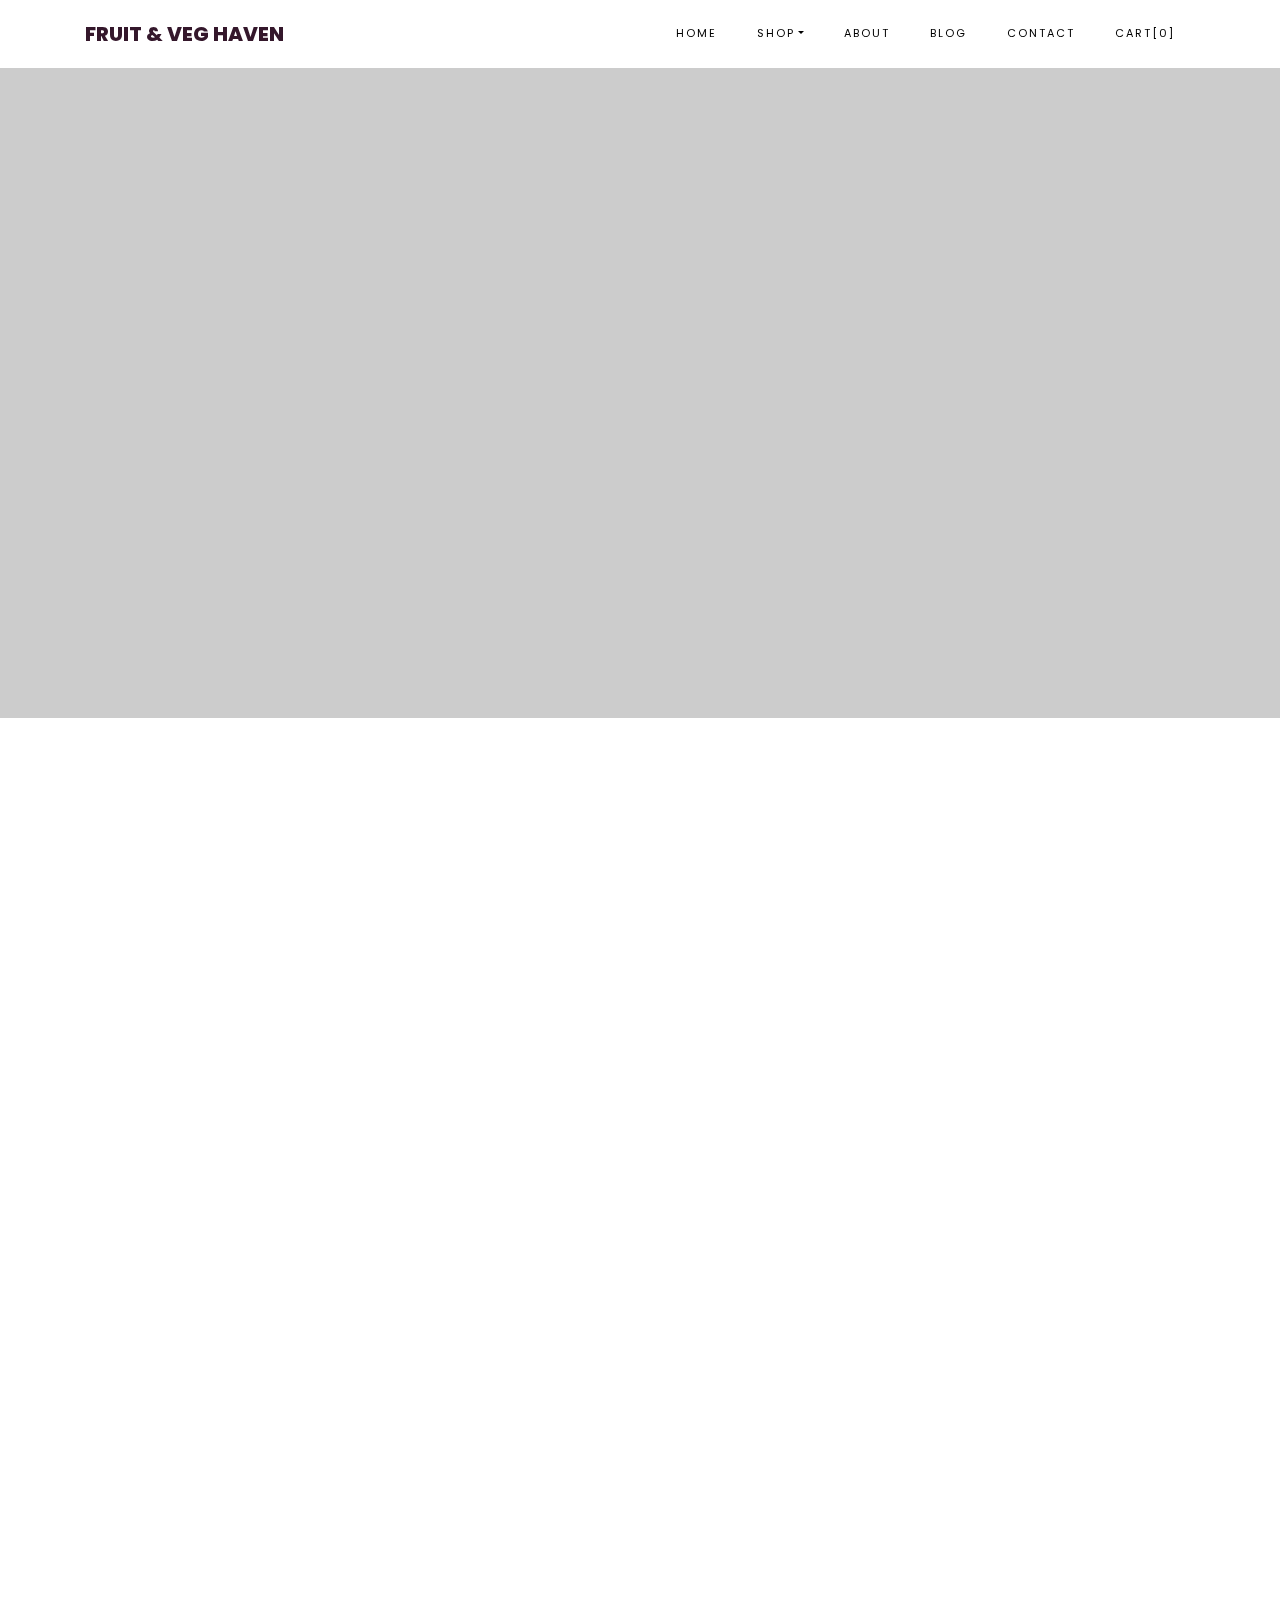
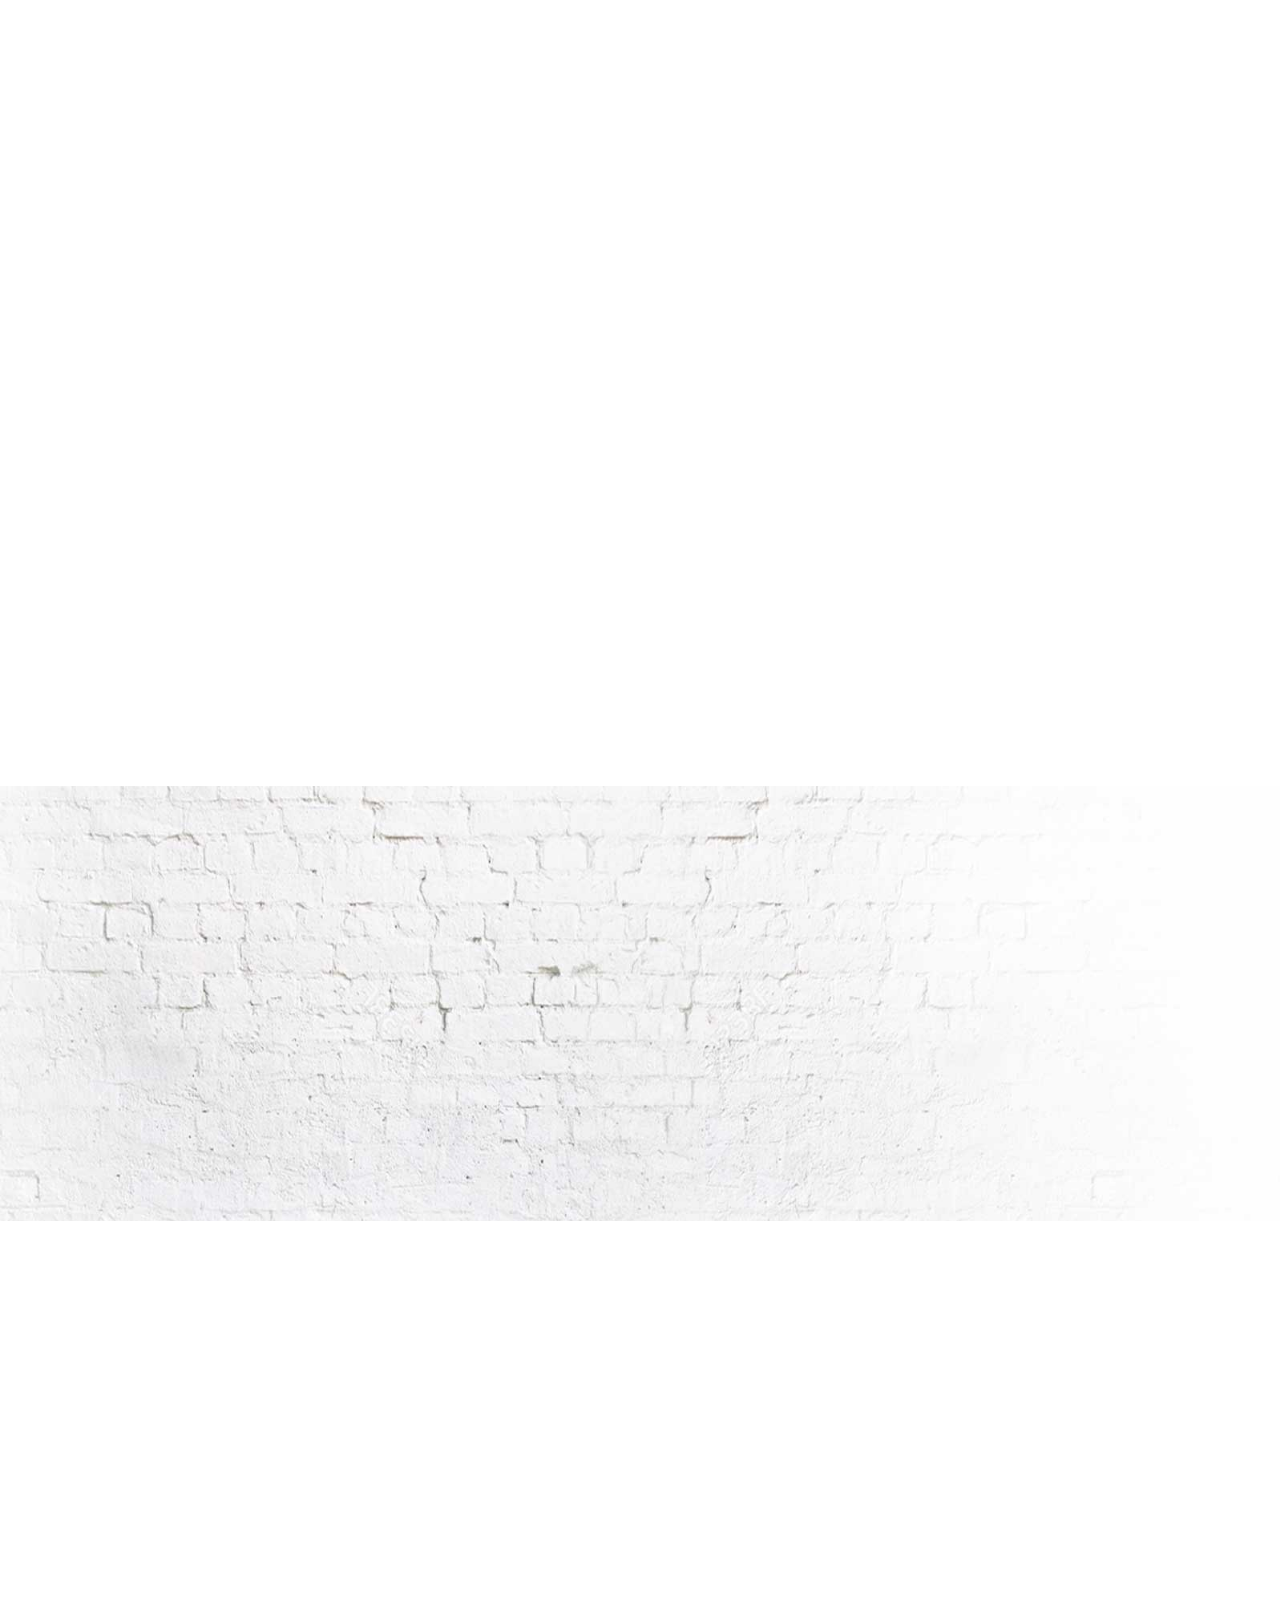
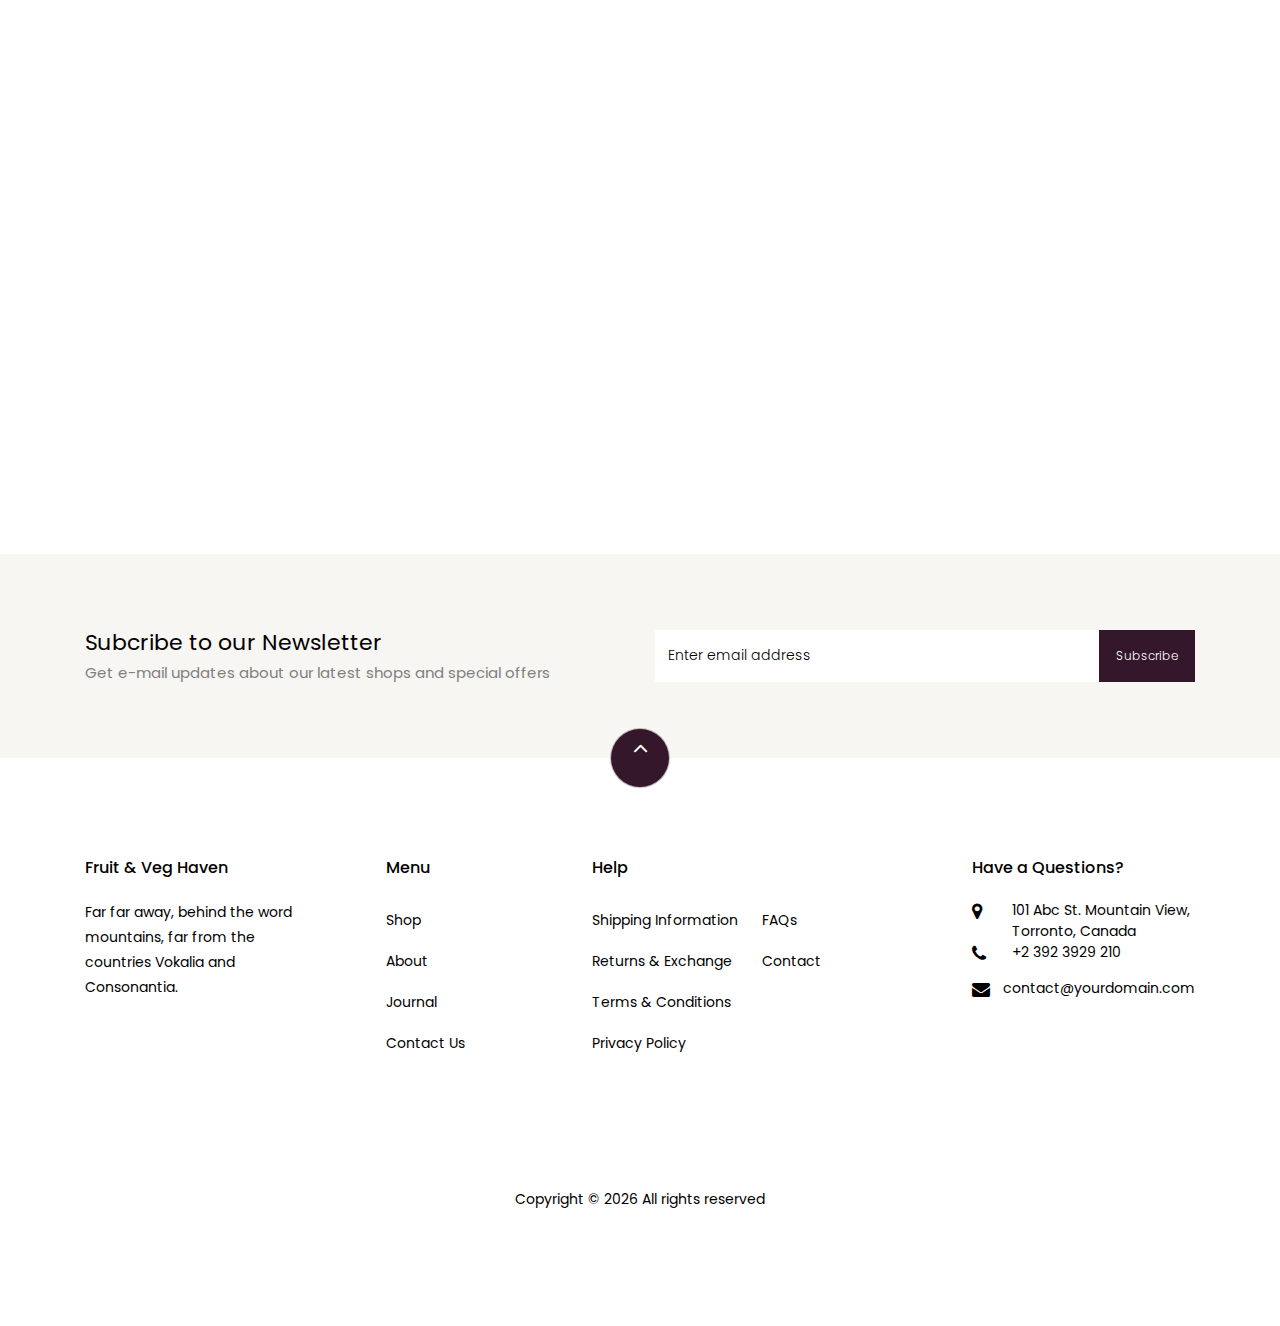
==== index.html @ 783b75c2 "initial Commmit" ====
<!DOCTYPE html>
<html lang="en">

<head>
  <title>Fruit & Veg Haven </title>
  <meta charset="utf-8" />
  <meta name="viewport" content="width=device-width, initial-scale=1, shrink-to-fit=no" />

  <link href="https://fonts.googleapis.com/css?family=Poppins:200,300,400,500,600,700,800&display=swap"
    rel="stylesheet" />
  <link href="https://fonts.googleapis.com/css?family=Lora:400,400i,700,700i&display=swap" rel="stylesheet" />

  <link rel="stylesheet" href="css/open-iconic-bootstrap.min.css" />
  <link rel="stylesheet" href="css/animate.css" />

  <link rel="stylesheet" href="css/owl.carousel.min.css" />
  <link rel="stylesheet" href="css/owl.theme.default.min.css" />
  <link rel="stylesheet" href="css/magnific-popup.css" />

  <link rel="stylesheet" href="css/aos.css" />

  <link rel="stylesheet" href="css/ionicons.min.css" />

  <link rel="stylesheet" href="css/bootstrap-datepicker.css" />
  <link rel="stylesheet" href="css/jquery.timepicker.css" />

  <link rel="stylesheet" href="css/flaticon.css" />
  <link rel="stylesheet" href="css/icomoon.css" />
  <link rel="stylesheet" href="css/style.css" />
</head>

<body class="goto-here">
  <!-- <div class="py-1 bg-primary">
      <div class="container">
        <div
          class="row no-gutters d-flex align-items-start align-items-center px-md-0"
        >
          <div class="col-lg-12 d-block">
            <div class="row d-flex">
              <div class="col-md pr-4 d-flex topper align-items-center">
                <div
                  class="icon mr-2 d-flex justify-content-center align-items-center"
                >
                  <span class="icon-phone2"></span>
                </div>
                <span class="text">+ 1235 2355 98</span>
              </div>
              <div class="col-md pr-4 d-flex topper align-items-center">
                <div
                  class="icon mr-2 d-flex justify-content-center align-items-center"
                >
                  <span class="icon-paper-plane"></span>
                </div>
                <span class="text">youremail@email.com</span>
              </div>
              <div
                class="col-md-5 pr-4 d-flex topper align-items-center text-lg-right"
              >
                <span class="text"
                  >3-5 Business days delivery &amp; Free Returns</span
                >
              </div>
            </div>
          </div>
        </div>
      </div>
    </div> -->
  <nav class="navbar navbar-expand-lg navbar-dark ftco_navbar bg-dark ftco-navbar-light" id="ftco-navbar">
    <div class="container">
      <a class="navbar-brand" href="index.html">Fruit & Veg Haven</a>
      <button class="navbar-toggler" type="button" data-toggle="collapse" data-target="#ftco-nav"
        aria-controls="ftco-nav" aria-expanded="false" aria-label="Toggle navigation">
        <span class="oi oi-menu"></span>
      </button>

      <div class="collapse navbar-collapse" id="ftco-nav">
        <ul class="navbar-nav ml-auto">
          <li class="nav-item active">
            <a href="index.html" class="nav-link">Home</a>
          </li>
          <li class="nav-item dropdown">
            <a class="nav-link dropdown-toggle" href="#" id="dropdown04" data-toggle="dropdown" aria-haspopup="true"
              aria-expanded="false">Shop</a>
            <div class="dropdown-menu" aria-labelledby="dropdown04">
              <a class="dropdown-item" href="shop.html">Shop</a>
              <a class="dropdown-item" href="product-single.html">Product</a>
              <a class="dropdown-item" href="cart.html">Cart</a>
              <a class="dropdown-item" href="checkout.html">Checkout</a>
            </div>
          </li>
          <li class="nav-item">
            <a href="about.html" class="nav-link">About</a>
          </li>
          <li class="nav-item">
            <a href="blog.html" class="nav-link">Blog</a>
          </li>
          <li class="nav-item">
            <a href="contact.html" class="nav-link">Contact</a>
          </li>
          <li class="nav-item cta cta-colored">
            <a href="cart.html" class="nav-link">Cart[0]</a>
          </li>
        </ul>
      </div>
    </div>
  </nav>
  <!-- END nav -->

  <section id="home-section" class="hero">
    <div class="home-slider owl-carousel">
      <div class="slider-item" style="background-image: url(images/bg-yellow.webp)">
        <div class="overlay"></div>
        <div class="container">
          <div class="row slider-text justify-content-center align-items-center" data-scrollax-parent="true">
            <div class="col-md-12 ftco-animate text-center">
              <h1 class="mb-2">We serve Fresh Vegestables &amp; Fruits</h1>
              <h2 class="subheading mb-4">
                We deliver organic vegetables &amp; fruits
              </h2>
              <p><a href="#" class="btn btn-primary">View Details</a></p>
            </div>
          </div>
        </div>
      </div>

      <div class="slider-item" style="background-image: url(images/bg_2.jpg)">
        <div class="overlay"></div>
        <div class="container">
          <div class="row slider-text justify-content-center align-items-center" data-scrollax-parent="true">
            <div class="col-sm-12 ftco-animate text-center">
              <h1 class="mb-2">100% Fresh &amp; Organic Foods</h1>
              <h2 class="subheading mb-4">
                We deliver organic vegetables &amp; fruits
              </h2>
              <p><a href="#" class="btn btn-primary">View Details</a></p>
            </div>
          </div>
        </div>
      </div>
    </div>
  </section>

  <section class="ftco-section">
    <div class="container">
      <div class="row no-gutters ftco-services">
        <div class="col-md-3 text-center d-flex align-self-stretch ftco-animate">
          <div class="media block-6 services mb-md-0 mb-4">
            <div class="icon bg-color-1 active d-flex justify-content-center align-items-center mb-2">
              <span class="flaticon-shipped"></span>
            </div>
            <div class="media-body">
              <h3 class="heading">Free Shipping</h3>
              <span>On order over $100</span>
            </div>
          </div>
        </div>
        <div class="col-md-3 text-center d-flex align-self-stretch ftco-animate">
          <div class="media block-6 services mb-md-0 mb-4">
            <div class="icon bg-color-2 d-flex justify-content-center align-items-center mb-2">
              <span class="flaticon-diet"></span>
            </div>
            <div class="media-body">
              <h3 class="heading">Always Fresh</h3>
              <span>Product well package</span>
            </div>
          </div>
        </div>
        <div class="col-md-3 text-center d-flex align-self-stretch ftco-animate">
          <div class="media block-6 services mb-md-0 mb-4">
            <div class="icon bg-color-3 d-flex justify-content-center align-items-center mb-2">
              <span class="flaticon-award"></span>
            </div>
            <div class="media-body">
              <h3 class="heading">Superior Quality</h3>
              <span>Quality Products</span>
            </div>
          </div>
        </div>
        <div class="col-md-3 text-center d-flex align-self-stretch ftco-animate">
          <div class="media block-6 services mb-md-0 mb-4">
            <div class="icon bg-color-4 d-flex justify-content-center align-items-center mb-2">
              <span class="flaticon-customer-service"></span>
            </div>
            <div class="media-body">
              <h3 class="heading">Support</h3>
              <span>24/7 Support</span>
            </div>
          </div>
        </div>
      </div>
    </div>
  </section>

  <section class="ftco-section ftco-category ftco-no-pt">
    <div class="container">
      <div class="row">
        <div class="col-md-8">
          <div class="row">
            <div class="col-md-6 order-md-last align-items-stretch d-flex">
              <div class="category-wrap-2 ftco-animate img align-self-stretch d-flex"
                style="background-image: url(images/category.jpg)">
                <div class="text text-center">
                  <h2>Vegetables</h2>
                  <p>Protect the health of every home</p>
                  <p><a href="#" class="btn btn-primary">Shop now</a></p>
                </div>
              </div>
            </div>
            <div class="col-md-6">
              <div class="category-wrap ftco-animate img mb-4 d-flex align-items-end"
                style="background-image: url(images/category-1.jpg)">
                <div class="text px-3 py-1">
                  <h2 class="mb-0"><a href="#">Fruits</a></h2>
                </div>
              </div>
              <div class="category-wrap ftco-animate img d-flex align-items-end"
                style="background-image: url(images/category-2.jpg)">
                <div class="text px-3 py-1">
                  <h2 class="mb-0"><a href="#">Vegetables</a></h2>
                </div>
              </div>
            </div>
          </div>
        </div>

        <div class="col-md-4">
          <div class="category-wrap ftco-animate img mb-4 d-flex align-items-end"
            style="background-image: url(images/category-3.jpg)">
            <div class="text px-3 py-1">
              <h2 class="mb-0"><a href="#">Juices</a></h2>
            </div>
          </div>
          <div class="category-wrap ftco-animate img d-flex align-items-end"
            style="background-image: url(images/category-4.jpg)">
            <div class="text px-3 py-1">
              <h2 class="mb-0"><a href="#">Dried</a></h2>
            </div>
          </div>
        </div>
      </div>
    </div>
  </section>

  <section class="ftco-section">
    <div class="container">
      <div class="row justify-content-center mb-3 pb-3">
        <div class="col-md-12 heading-section text-center ftco-animate">
          <span class="subheading">Featured Products</span>
          <h2 class="mb-4">Our Products</h2>
          <p>
            Lorem ipsum dolor sit, amet consectetur adipisicing elit. Ad dolor in molestias.
          </p>
        </div>
      </div>
    </div>
    <div class="container">
      <div class="row">
        <div class="col-md-6 col-lg-3 ftco-animate">
          <div class="product">
            <a href="#" class="img-prod"><img class="img-fluid" src="images/product-1.jpg" alt="Colorlib Template" />
              <span class="status">30%</span>
              <div class="overlay"></div>
            </a>
            <div class="text py-3 pb-4 px-3 text-center">
              <h3><a href="#">Bell Pepper</a></h3>
              <div class="d-flex">
                <div class="pricing">
                  <p class="price">
                    <span class="mr-2 price-dc">$120.00</span><span class="price-sale">$80.00</span>
                  </p>
                </div>
              </div>
              <div class="bottom-area d-flex px-3">
                <div class="m-auto d-flex">
                  <a href="#" class="add-to-cart d-flex justify-content-center align-items-center text-center">
                    <span><i class="ion-ios-menu"></i></span>
                  </a>
                  <a href="#" class="buy-now d-flex justify-content-center align-items-center mx-1">
                    <span><i class="ion-ios-cart"></i></span>
                  </a>
                  <a href="#" class="heart d-flex justify-content-center align-items-center">
                    <span><i class="ion-ios-heart"></i></span>
                  </a>
                </div>
              </div>
            </div>
          </div>
        </div>
        <div class="col-md-6 col-lg-3 ftco-animate">
          <div class="product">
            <a href="#" class="img-prod"><img class="img-fluid" src="images/product-2.jpg" alt="Colorlib Template" />
              <div class="overlay"></div>
            </a>
            <div class="text py-3 pb-4 px-3 text-center">
              <h3><a href="#">Strawberry</a></h3>
              <div class="d-flex">
                <div class="pricing">
                  <p class="price"><span>$120.00</span></p>
                </div>
              </div>
              <div class="bottom-area d-flex px-3">
                <div class="m-auto d-flex">
                  <a href="#" class="add-to-cart d-flex justify-content-center align-items-center text-center">
                    <span><i class="ion-ios-menu"></i></span>
                  </a>
                  <a href="#" class="buy-now d-flex justify-content-center align-items-center mx-1">
                    <span><i class="ion-ios-cart"></i></span>
                  </a>
                  <a href="#" class="heart d-flex justify-content-center align-items-center">
                    <span><i class="ion-ios-heart"></i></span>
                  </a>
                </div>
              </div>
            </div>
          </div>
        </div>
        <div class="col-md-6 col-lg-3 ftco-animate">
          <div class="product">
            <a href="#" class="img-prod"><img class="img-fluid" src="images/product-7.jpg" alt="Colorlib Template" />
              <div class="overlay"></div>
            </a>
            <div class="text py-3 pb-4 px-3 text-center">
              <h3><a href="#">Carrots</a></h3>
              <div class="d-flex">
                <div class="pricing">
                  <p class="price"><span>$120.00</span></p>
                </div>
              </div>
              <div class="bottom-area d-flex px-3">
                <div class="m-auto d-flex">
                  <a href="#" class="add-to-cart d-flex justify-content-center align-items-center text-center">
                    <span><i class="ion-ios-menu"></i></span>
                  </a>
                  <a href="#" class="buy-now d-flex justify-content-center align-items-center mx-1">
                    <span><i class="ion-ios-cart"></i></span>
                  </a>
                  <a href="#" class="heart d-flex justify-content-center align-items-center">
                    <span><i class="ion-ios-heart"></i></span>
                  </a>
                </div>
              </div>
            </div>
          </div>
        </div>
        <div class="col-md-6 col-lg-3 ftco-animate">
          <div class="product">
            <a href="#" class="img-prod"><img class="img-fluid" src="images/product-8.jpg" alt="Colorlib Template" />
              <div class="overlay"></div>
            </a>
            <div class="text py-3 pb-4 px-3 text-center">
              <h3><a href="#">Fruit Juice</a></h3>
              <div class="d-flex">
                <div class="pricing">
                  <p class="price"><span>$120.00</span></p>
                </div>
              </div>
              <div class="bottom-area d-flex px-3">
                <div class="m-auto d-flex">
                  <a href="#" class="add-to-cart d-flex justify-content-center align-items-center text-center">
                    <span><i class="ion-ios-menu"></i></span>
                  </a>
                  <a href="#" class="buy-now d-flex justify-content-center align-items-center mx-1">
                    <span><i class="ion-ios-cart"></i></span>
                  </a>
                  <a href="#" class="heart d-flex justify-content-center align-items-center">
                    <span><i class="ion-ios-heart"></i></span>
                  </a>
                </div>
              </div>
            </div>
          </div>
        </div>

        <!-- <div class="col-md-6 col-lg-3 ftco-animate">
          <div class="product">
            <a href="#" class="img-prod"><img class="img-fluid" src="images/product-5.jpg" alt="Colorlib Template" />
              <span class="status">30%</span>
              <div class="overlay"></div>
            </a>
            <div class="text py-3 pb-4 px-3 text-center">
              <h3><a href="#">Tomatoe</a></h3>
              <div class="d-flex">
                <div class="pricing">
                  <p class="price">
                    <span class="mr-2 price-dc">$120.00</span><span class="price-sale">$80.00</span>
                  </p>
                </div>
              </div>
              <div class="bottom-area d-flex px-3">
                <div class="m-auto d-flex">
                  <a href="#" class="add-to-cart d-flex justify-content-center align-items-center text-center">
                    <span><i class="ion-ios-menu"></i></span>
                  </a>
                  <a href="#" class="buy-now d-flex justify-content-center align-items-center mx-1">
                    <span><i class="ion-ios-cart"></i></span>
                  </a>
                  <a href="#" class="heart d-flex justify-content-center align-items-center">
                    <span><i class="ion-ios-heart"></i></span>
                  </a>
                </div>
              </div>
            </div>
          </div>
        </div>
        <div class="col-md-6 col-lg-3 ftco-animate">
          <div class="product">
            <a href="#" class="img-prod"><img class="img-fluid" src="images/product-6.jpg" alt="Colorlib Template" />
              <div class="overlay"></div>
            </a>
            <div class="text py-3 pb-4 px-3 text-center">
              <h3><a href="#">Brocolli</a></h3>
              <div class="d-flex">
                <div class="pricing">
                  <p class="price"><span>$120.00</span></p>
                </div>
              </div>
              <div class="bottom-area d-flex px-3">
                <div class="m-auto d-flex">
                  <a href="#" class="add-to-cart d-flex justify-content-center align-items-center text-center">
                    <span><i class="ion-ios-menu"></i></span>
                  </a>
                  <a href="#" class="buy-now d-flex justify-content-center align-items-center mx-1">
                    <span><i class="ion-ios-cart"></i></span>
                  </a>
                  <a href="#" class="heart d-flex justify-content-center align-items-center">
                    <span><i class="ion-ios-heart"></i></span>
                  </a>
                </div>
              </div>
            </div>
          </div>
        </div> -->
        <!-- <div class="col-md-6 col-lg-3 ftco-animate">
          <div class="product">
            <a href="#" class="img-prod"><img class="img-fluid" src="images/product-7.jpg" alt="Colorlib Template" />
              <div class="overlay"></div>
            </a>
            <div class="text py-3 pb-4 px-3 text-center">
              <h3><a href="#">Carrots</a></h3>
              <div class="d-flex">
                <div class="pricing">
                  <p class="price"><span>$120.00</span></p>
                </div>
              </div>
              <div class="bottom-area d-flex px-3">
                <div class="m-auto d-flex">
                  <a href="#" class="add-to-cart d-flex justify-content-center align-items-center text-center">
                    <span><i class="ion-ios-menu"></i></span>
                  </a>
                  <a href="#" class="buy-now d-flex justify-content-center align-items-center mx-1">
                    <span><i class="ion-ios-cart"></i></span>
                  </a>
                  <a href="#" class="heart d-flex justify-content-center align-items-center">
                    <span><i class="ion-ios-heart"></i></span>
                  </a>
                </div>
              </div>
            </div>
          </div>
        </div> -->
        <!-- <div class="col-md-6 col-lg-3 ftco-animate">
          <div class="product">
            <a href="#" class="img-prod"><img class="img-fluid" src="images/product-8.jpg" alt="Colorlib Template" />
              <div class="overlay"></div>
            </a>
            <div class="text py-3 pb-4 px-3 text-center">
              <h3><a href="#">Fruit Juice</a></h3>
              <div class="d-flex">
                <div class="pricing">
                  <p class="price"><span>$120.00</span></p>
                </div>
              </div>
              <div class="bottom-area d-flex px-3">
                <div class="m-auto d-flex">
                  <a href="#" class="add-to-cart d-flex justify-content-center align-items-center text-center">
                    <span><i class="ion-ios-menu"></i></span>
                  </a>
                  <a href="#" class="buy-now d-flex justify-content-center align-items-center mx-1">
                    <span><i class="ion-ios-cart"></i></span>
                  </a>
                  <a href="#" class="heart d-flex justify-content-center align-items-center">
                    <span><i class="ion-ios-heart"></i></span>
                  </a>
                </div>
              </div>
            </div>
          </div>
        </div> -->
      </div>
    </div>
  </section>

  <section class="ftco-section img" style="background-image: url(images/bg_3.jpg)">
    <div class="container">
      <div class="row justify-content-end">
        <div class="col-md-12 heading-section ftco-animate deal-of-the-day ftco-animate">
          <span class="subheading">Best Price For You</span>
          <h2 class="mb-4">Deal of the day</h2>
          <p>
            Lorem ipsum dolor, sit amet consectetur adipisicing elit. Quae consectetur quasi dolorem voluptate
            molestiae?
          </p>
          <h3><a href="#">Spinach</a></h3>
          <span class="price">$10 <a href="#">now $5 only</a></span>

        </div>
      </div>
    </div>
  </section>

  <section class="ftco-section testimony-section">
    <div class="container">
      <div class="row justify-content-center mb-5 pb-3">
        <div class="col-md-7 heading-section ftco-animate text-center">
          <span class="subheading">Testimony</span>
          <h2 class="mb-4">Our satisfied customer says</h2>
          <p>
            Far far away, behind the word mountains, far from the countries
            Vokalia and Consonantia, there live the blind texts. Separated
            they live in
          </p>
        </div>
      </div>
      <div class="row ftco-animate">
        <div class="col-md-12">
          <div class="carousel-testimony owl-carousel">
            <div class="item">
              <div class="testimony-wrap p-4 pb-5">
                <div class="user-img mb-5" style="background-image: url(images/person_1.jpg)">
                  <span class="quote d-flex align-items-center justify-content-center">
                    <i class="icon-quote-left"></i>
                  </span>
                </div>
                <div class="text text-center">
                  <p class="mb-5 pl-4 line">
                    Far far away, behind the word mountains, far from the
                    countries Vokalia and Consonantia, there live the blind
                    texts.
                  </p>
                  <p class="name">Garreth Smith</p>
                  <span class="position">Marketing Manager</span>
                </div>
              </div>
            </div>
            <div class="item">
              <div class="testimony-wrap p-4 pb-5">
                <div class="user-img mb-5" style="background-image: url(images/person_2.jpg)">
                  <span class="quote d-flex align-items-center justify-content-center">
                    <i class="icon-quote-left"></i>
                  </span>
                </div>
                <div class="text text-center">
                  <p class="mb-5 pl-4 line">
                    Far far away, behind the word mountains, far from the
                    countries Vokalia and Consonantia, there live the blind
                    texts.
                  </p>
                  <p class="name">Garreth Smith</p>
                  <span class="position">Interface Designer</span>
                </div>
              </div>
            </div>
            <div class="item">
              <div class="testimony-wrap p-4 pb-5">
                <div class="user-img mb-5" style="background-image: url(images/person_3.jpg)">
                  <span class="quote d-flex align-items-center justify-content-center">
                    <i class="icon-quote-left"></i>
                  </span>
                </div>
                <div class="text text-center">
                  <p class="mb-5 pl-4 line">
                    Far far away, behind the word mountains, far from the
                    countries Vokalia and Consonantia, there live the blind
                    texts.
                  </p>
                  <p class="name">Garreth Smith</p>
                  <span class="position">UI Designer</span>
                </div>
              </div>
            </div>
            <div class="item">
              <div class="testimony-wrap p-4 pb-5">
                <div class="user-img mb-5" style="background-image: url(images/person_1.jpg)">
                  <span class="quote d-flex align-items-center justify-content-center">
                    <i class="icon-quote-left"></i>
                  </span>
                </div>
                <div class="text text-center">
                  <p class="mb-5 pl-4 line">
                    Far far away, behind the word mountains, far from the
                    countries Vokalia and Consonantia, there live the blind
                    texts.
                  </p>
                  <p class="name">Garreth Smith</p>
                  <span class="position">Web Developer</span>
                </div>
              </div>
            </div>
            <div class="item">
              <div class="testimony-wrap p-4 pb-5">
                <div class="user-img mb-5" style="background-image: url(images/person_1.jpg)">
                  <span class="quote d-flex align-items-center justify-content-center">
                    <i class="icon-quote-left"></i>
                  </span>
                </div>
                <div class="text text-center">
                  <p class="mb-5 pl-4 line">
                    Far far away, behind the word mountains, far from the
                    countries Vokalia and Consonantia, there live the blind
                    texts.
                  </p>
                  <p class="name">Garreth Smith</p>
                  <span class="position">System Analyst</span>
                </div>
              </div>
            </div>
          </div>
        </div>
      </div>
    </div>
  </section>

  <section class="ftco-section ftco-no-pt ftco-no-pb py-5 bg-light">
    <div class="container py-4">
      <div class="row d-flex justify-content-center py-5">
        <div class="col-md-6">
          <h2 style="font-size: 22px" class="mb-0">
            Subcribe to our Newsletter
          </h2>
          <span>Get e-mail updates about our latest shops and special
            offers</span>
        </div>
        <div class="col-md-6 d-flex align-items-center">
          <form action="#" class="subscribe-form">
            <div class="form-group d-flex">
              <input type="text" class="form-control" placeholder="Enter email address" />
              <input type="submit" value="Subscribe" class="submit px-3" />
            </div>
          </form>
        </div>
      </div>
    </div>
  </section>
  <footer class="ftco-footer ftco-section">
    <div class="container">
      <div class="row">
        <div class="mouse">
          <a href="#" class="mouse-icon">
            <div class="mouse-wheel">
              <span class="ion-ios-arrow-up"></span>
            </div>
          </a>
        </div>
      </div>
      <div class="row mb-5">
        <div class="col-md">
          <div class="ftco-footer-widget mb-4">
            <h2 class="ftco-heading-2">Fruit & Veg Haven</h2>
            <p>
              Far far away, behind the word mountains, far from the countries
              Vokalia and Consonantia.
            </p>
            <ul class="ftco-footer-social list-unstyled float-md-left float-lft mt-5">
              <li class="ftco-animate">
                <a href="#"><span class="icon-twitter"></span></a>
              </li>
              <li class="ftco-animate">
                <a href="#"><span class="icon-facebook"></span></a>
              </li>
              <li class="ftco-animate">
                <a href="#"><span class="icon-instagram"></span></a>
              </li>
            </ul>
          </div>
        </div>
        <div class="col-md">
          <div class="ftco-footer-widget mb-4 ml-md-5">
            <h2 class="ftco-heading-2">Menu</h2>
            <ul class="list-unstyled">
              <li><a href="#" class="py-2 d-block">Shop</a></li>
              <li><a href="#" class="py-2 d-block">About</a></li>
              <li><a href="#" class="py-2 d-block">Journal</a></li>
              <li><a href="#" class="py-2 d-block">Contact Us</a></li>
            </ul>
          </div>
        </div>
        <div class="col-md-4">
          <div class="ftco-footer-widget mb-4">
            <h2 class="ftco-heading-2">Help</h2>
            <div class="d-flex">
              <ul class="list-unstyled mr-l-5 pr-l-3 mr-4">
                <li>
                  <a href="#" class="py-2 d-block">Shipping Information</a>
                </li>
                <li>
                  <a href="#" class="py-2 d-block">Returns &amp; Exchange</a>
                </li>
                <li>
                  <a href="#" class="py-2 d-block">Terms &amp; Conditions</a>
                </li>
                <li><a href="#" class="py-2 d-block">Privacy Policy</a></li>
              </ul>
              <ul class="list-unstyled">
                <li><a href="#" class="py-2 d-block">FAQs</a></li>
                <li><a href="#" class="py-2 d-block">Contact</a></li>
              </ul>
            </div>
          </div>
        </div>
        <div class="col-md">
          <div class="ftco-footer-widget mb-4">
            <h2 class="ftco-heading-2">Have a Questions?</h2>
            <div class="block-23 mb-3">
              <ul>
                <li>
                  <span class="icon icon-map-marker"></span><span class="text">101 Abc St. Mountain View, Torronto,
                    Canada</span>
                </li>
                <li>
                  <a href="#"><span class="icon icon-phone"></span><span class="text">+2 392 3929 210</span></a>
                </li>
                <li>
                  <a href="#"><span class="icon icon-envelope"></span><span
                      class="text">contact@yourdomain.com</span></a>

                </li>
              </ul>
            </div>
          </div>
        </div>
      </div>
      <div class="row">
        <div class="col-md-12 text-center">
          <p>

            Copyright &copy;
            <script>
              document.write(new Date().getFullYear());
            </script>
            All rights reserved

          </p>
        </div>
      </div>
    </div>
  </footer>

  <!-- loader -->
  <div id="ftco-loader" class="show fullscreen">
    <svg class="circular" width="48px" height="48px">
      <circle class="path-bg" cx="24" cy="24" r="22" fill="none" stroke-width="4" stroke="#eeeeee" />
      <circle class="path" cx="24" cy="24" r="22" fill="none" stroke-width="4" stroke-miterlimit="10"
        stroke="#F96D00" />
    </svg>
  </div>

  <script src="js/jquery.min.js"></script>
  <script src="js/jquery-migrate-3.0.1.min.js"></script>
  <script src="js/popper.min.js"></script>
  <script src="js/bootstrap.min.js"></script>
  <script src="js/jquery.easing.1.3.js"></script>
  <script src="js/jquery.waypoints.min.js"></script>
  <script src="js/jquery.stellar.min.js"></script>
  <script src="js/owl.carousel.min.js"></script>
  <script src="js/jquery.magnific-popup.min.js"></script>
  <script src="js/aos.js"></script>
  <script src="js/jquery.animateNumber.min.js"></script>
  <script src="js/bootstrap-datepicker.js"></script>
  <script src="js/scrollax.min.js"></script>
  <script src="js/main.js"></script>
</body>

</html>
---- css/flaticon.css ----
/*
  	Flaticon icon font: Flaticon
  	Creation date: 12/08/2018 13:24
  	*/


@font-face {
  font-family: "Flaticon";
  src: url("../fonts/flaticon/font/Flaticon.eot");
  src: url("../fonts/flaticon/font/Flaticon.eot?#iefix") format("embedded-opentype"),
       url("../fonts/flaticon/font/Flaticon.woff") format("woff"),
       url("../fonts/flaticon/font/Flaticon.ttf") format("truetype"),
       url("../fonts/flaticon/font/Flaticon.svg#Flaticon") format("svg");
  font-weight: normal;
  font-style: normal;
}

@media screen and (-webkit-min-device-pixel-ratio:0) {
  @font-face {
    font-family: "Flaticon";
    src: url("../fonts/flaticon/font/Flaticon.svg#Flaticon") format("svg");
  }
}

[class^="flaticon-"]:before, [class*=" flaticon-"]:before,
[class^="flaticon-"]:after, [class*=" flaticon-"]:after {   
  font-family: Flaticon;
  font-style: normal;
  font-weight: normal;
  font-variant: normal;
  text-transform: none;
  line-height: 1;

  /* Better Font Rendering =========== */
  -webkit-font-smoothing: antialiased;
  -moz-osx-font-smoothing: grayscale;
}

.flaticon-shipped:before { content: "\f100"; }
.flaticon-box:before { content: "\f101"; }
.flaticon-award:before { content: "\f102"; }
.flaticon-customer-service:before { content: "\f103"; }
.flaticon-salad:before { content: "\f104"; }
.flaticon-diet:before { content: "\f105"; }
---- css/icomoon.css ----
@font-face {
  font-family: 'icomoon';
  src:  url('../fonts/icomoon/icomoon.eot?6tt51o');
  src:  url('../fonts/icomoon/icomoon.eot?6tt51o#iefix') format('embedded-opentype'),
    url('../fonts/icomoon/icomoon.ttf?6tt51o') format('truetype'),
    url('../fonts/icomoon/icomoon.woff?6tt51o') format('woff'),
    url('../fonts/icomoon/icomoon.svg?6tt51o#icomoon') format('svg');
  font-weight: normal;
  font-style: normal;
}

[class^="icon-"], [class*=" icon-"] {
  /* use !important to prevent issues with browser extensions that change fonts */
  font-family: 'icomoon' !important;
  speak: none;
  font-style: normal;
  font-weight: normal;
  font-variant: normal;
  text-transform: none;
  line-height: 1;

  /* Better Font Rendering =========== */
  -webkit-font-smoothing: antialiased;
  -moz-osx-font-smoothing: grayscale;
}

.icon-asterisk:before {
  content: "\f069";
}
.icon-plus:before {
  content: "\f067";
}
.icon-question:before {
  content: "\f128";
}
.icon-minus:before {
  content: "\f068";
}
.icon-glass:before {
  content: "\f000";
}
.icon-music:before {
  content: "\f001";
}
.icon-search:before {
  content: "\f002";
}
.icon-envelope-o:before {
  content: "\f003";
}
.icon-heart:before {
  content: "\f004";
}
.icon-star:before {
  content: "\f005";
}
.icon-star-o:before {
  content: "\f006";
}
.icon-user:before {
  content: "\f007";
}
.icon-film:before {
  content: "\f008";
}
.icon-th-large:before {
  content: "\f009";
}
.icon-th:before {
  content: "\f00a";
}
.icon-th-list:before {
  content: "\f00b";
}
.icon-check:before {
  content: "\f00c";
}
.icon-close:before {
  content: "\f00d";
}
.icon-remove:before {
  content: "\f00d";
}
.icon-times:before {
  content: "\f00d";
}
.icon-search-plus:before {
  content: "\f00e";
}
.icon-search-minus:before {
  content: "\f010";
}
.icon-power-off:before {
  content: "\f011";
}
.icon-signal:before {
  content: "\f012";
}
.icon-cog:before {
  content: "\f013";
}
.icon-gear:before {
  content: "\f013";
}
.icon-trash-o:before {
  content: "\f014";
}
.icon-home:before {
  content: "\f015";
}
.icon-file-o:before {
  content: "\f016";
}
.icon-clock-o:before {
  content: "\f017";
}
.icon-road:before {
  content: "\f018";
}
.icon-download:before {
  content: "\f019";
}
.icon-arrow-circle-o-down:before {
  content: "\f01a";
}
.icon-arrow-circle-o-up:before {
  content: "\f01b";
}
.icon-inbox:before {
  content: "\f01c";
}
.icon-play-circle-o:before {
  content: "\f01d";
}
.icon-repeat:before {
  content: "\f01e";
}
.icon-rotate-right:before {
  content: "\f01e";
}
.icon-refresh:before {
  content: "\f021";
}
.icon-list-alt:before {
  content: "\f022";
}
.icon-lock:before {
  content: "\f023";
}
.icon-flag:before {
  content: "\f024";
}
.icon-headphones:before {
  content: "\f025";
}
.icon-volume-off:before {
  content: "\f026";
}
.icon-volume-down:before {
  content: "\f027";
}
.icon-volume-up:before {
  content: "\f028";
}
.icon-qrcode:before {
  content: "\f029";
}
.icon-barcode:before {
  content: "\f02a";
}
.icon-tag:before {
  content: "\f02b";
}
.icon-tags:before {
  content: "\f02c";
}
.icon-book:before {
  content: "\f02d";
}
.icon-bookmark:before {
  content: "\f02e";
}
.icon-print:before {
  content: "\f02f";
}
.icon-camera:before {
  content: "\f030";
}
.icon-font:before {
  content: "\f031";
}
.icon-bold:before {
  content: "\f032";
}
.icon-italic:before {
  content: "\f033";
}
.icon-text-height:before {
  content: "\f034";
}
.icon-text-width:before {
  content: "\f035";
}
.icon-align-left:before {
  content: "\f036";
}
.icon-align-center:before {
  content: "\f037";
}
.icon-align-right:before {
  content: "\f038";
}
.icon-align-justify:before {
  content: "\f039";
}
.icon-list:before {
  content: "\f03a";
}
.icon-dedent:before {
  content: "\f03b";
}
.icon-outdent:before {
  content: "\f03b";
}
.icon-indent:before {
  content: "\f03c";
}
.icon-video-camera:before {
  content: "\f03d";
}
.icon-image:before {
  content: "\f03e";
}
.icon-photo:before {
  content: "\f03e";
}
.icon-picture-o:before {
  content: "\f03e";
}
.icon-pencil:before {
  content: "\f040";
}
.icon-map-marker:before {
  content: "\f041";
}
.icon-adjust:before {
  content: "\f042";
}
.icon-tint:before {
  content: "\f043";
}
.icon-edit:before {
  content: "\f044";
}
.icon-pencil-square-o:before {
  content: "\f044";
}
.icon-share-square-o:before {
  content: "\f045";
}
.icon-check-square-o:before {
  content: "\f046";
}
.icon-arrows:before {
  content: "\f047";
}
.icon-step-backward:before {
  content: "\f048";
}
.icon-fast-backward:before {
  content: "\f049";
}
.icon-backward:before {
  content: "\f04a";
}
.icon-play:before {
  content: "\f04b";
}
.icon-pause:before {
  content: "\f04c";
}
.icon-stop:before {
  content: "\f04d";
}
.icon-forward:before {
  content: "\f04e";
}
.icon-fast-forward:before {
  content: "\f050";
}
.icon-step-forward:before {
  content: "\f051";
}
.icon-eject:before {
  content: "\f052";
}
.icon-chevron-left:before {
  content: "\f053";
}
.icon-chevron-right:before {
  content: "\f054";
}
.icon-plus-circle:before {
  content: "\f055";
}
.icon-minus-circle:before {
  content: "\f056";
}
.icon-times-circle:before {
  content: "\f057";
}
.icon-check-circle:before {
  content: "\f058";
}
.icon-question-circle:before {
  content: "\f059";
}
.icon-info-circle:before {
  content: "\f05a";
}
.icon-crosshairs:before {
  content: "\f05b";
}
.icon-times-circle-o:before {
  content: "\f05c";
}
.icon-check-circle-o:before {
  content: "\f05d";
}
.icon-ban:before {
  content: "\f05e";
}
.icon-arrow-left:before {
  content: "\f060";
}
.icon-arrow-right:before {
  content: "\f061";
}
.icon-arrow-up:before {
  content: "\f062";
}
.icon-arrow-down:before {
  content: "\f063";
}
.icon-mail-forward:before {
  content: "\f064";
}
.icon-share:before {
  content: "\f064";
}
.icon-expand:before {
  content: "\f065";
}
.icon-compress:before {
  content: "\f066";
}
.icon-exclamation-circle:before {
  content: "\f06a";
}
.icon-gift:before {
  content: "\f06b";
}
.icon-leaf:before {
  content: "\f06c";
}
.icon-fire:before {
  content: "\f06d";
}
.icon-eye:before {
  content: "\f06e";
}
.icon-eye-slash:before {
  content: "\f070";
}
.icon-exclamation-triangle:before {
  content: "\f071";
}
.icon-warning:before {
  content: "\f071";
}
.icon-plane:before {
  content: "\f072";
}
.icon-calendar:before {
  content: "\f073";
}
.icon-random:before {
  content: "\f074";
}
.icon-comment:before {
  content: "\f075";
}
.icon-magnet:before {
  content: "\f076";
}
.icon-chevron-up:before {
  content: "\f077";
}
.icon-chevron-down:before {
  content: "\f078";
}
.icon-retweet:before {
  content: "\f079";
}
.icon-shopping-cart:before {
  content: "\f07a";
}
.icon-folder:before {
  content: "\f07b";
}
.icon-folder-open:before {
  content: "\f07c";
}
.icon-arrows-v:before {
  content: "\f07d";
}
.icon-arrows-h:before {
  content: "\f07e";
}
.icon-bar-chart:before {
  content: "\f080";
}
.icon-bar-chart-o:before {
  content: "\f080";
}
.icon-twitter-square:before {
  content: "\f081";
}
.icon-facebook-square:before {
  content: "\f082";
}
.icon-camera-retro:before {
  content: "\f083";
}
.icon-key:before {
  content: "\f084";
}
.icon-cogs:before {
  content: "\f085";
}
.icon-gears:before {
  content: "\f085";
}
.icon-comments:before {
  content: "\f086";
}
.icon-thumbs-o-up:before {
  content: "\f087";
}
.icon-thumbs-o-down:before {
  content: "\f088";
}
.icon-star-half:before {
  content: "\f089";
}
.icon-heart-o:before {
  content: "\f08a";
}
.icon-sign-out:before {
  content: "\f08b";
}
.icon-linkedin-square:before {
  content: "\f08c";
}
.icon-thumb-tack:before {
  content: "\f08d";
}
.icon-external-link:before {
  content: "\f08e";
}
.icon-sign-in:before {
  content: "\f090";
}
.icon-trophy:before {
  content: "\f091";
}
.icon-github-square:before {
  content: "\f092";
}
.icon-upload:before {
  content: "\f093";
}
.icon-lemon-o:before {
  content: "\f094";
}
.icon-phone:before {
  content: "\f095";
}
.icon-square-o:before {
  content: "\f096";
}
.icon-bookmark-o:before {
  content: "\f097";
}
.icon-phone-square:before {
  content: "\f098";
}
.icon-twitter:before {
  content: "\f099";
}
.icon-facebook:before {
  content: "\f09a";
}
.icon-facebook-f:before {
  content: "\f09a";
}
.icon-github:before {
  content: "\f09b";
}
.icon-unlock:before {
  content: "\f09c";
}
.icon-credit-card:before {
  content: "\f09d";
}
.icon-feed:before {
  content: "\f09e";
}
.icon-rss:before {
  content: "\f09e";
}
.icon-hdd-o:before {
  content: "\f0a0";
}
.icon-bullhorn:before {
  content: "\f0a1";
}
.icon-bell-o:before {
  content: "\f0a2";
}
.icon-certificate:before {
  content: "\f0a3";
}
.icon-hand-o-right:before {
  content: "\f0a4";
}
.icon-hand-o-left:before {
  content: "\f0a5";
}
.icon-hand-o-up:before {
  content: "\f0a6";
}
.icon-hand-o-down:before {
  content: "\f0a7";
}
.icon-arrow-circle-left:before {
  content: "\f0a8";
}
.icon-arrow-circle-right:before {
  content: "\f0a9";
}
.icon-arrow-circle-up:before {
  content: "\f0aa";
}
.icon-arrow-circle-down:before {
  content: "\f0ab";
}
.icon-globe:before {
  content: "\f0ac";
}
.icon-wrench:before {
  content: "\f0ad";
}
.icon-tasks:before {
  content: "\f0ae";
}
.icon-filter:before {
  content: "\f0b0";
}
.icon-briefcase:before {
  content: "\f0b1";
}
.icon-arrows-alt:before {
  content: "\f0b2";
}
.icon-group:before {
  content: "\f0c0";
}
.icon-users:before {
  content: "\f0c0";
}
.icon-chain:before {
  content: "\f0c1";
}
.icon-link:before {
  content: "\f0c1";
}
.icon-cloud:before {
  content: "\f0c2";
}
.icon-flask:before {
  content: "\f0c3";
}
.icon-cut:before {
  content: "\f0c4";
}
.icon-scissors:before {
  content: "\f0c4";
}
.icon-copy:before {
  content: "\f0c5";
}
.icon-files-o:before {
  content: "\f0c5";
}
.icon-paperclip:before {
  content: "\f0c6";
}
.icon-floppy-o:before {
  content: "\f0c7";
}
.icon-save:before {
  content: "\f0c7";
}
.icon-square:before {
  content: "\f0c8";
}
.icon-bars:before {
  content: "\f0c9";
}
.icon-navicon:before {
  content: "\f0c9";
}
.icon-reorder:before {
  content: "\f0c9";
}
.icon-list-ul:before {
  content: "\f0ca";
}
.icon-list-ol:before {
  content: "\f0cb";
}
.icon-strikethrough:before {
  content: "\f0cc";
}
.icon-underline:before {
  content: "\f0cd";
}
.icon-table:before {
  content: "\f0ce";
}
.icon-magic:before {
  content: "\f0d0";
}
.icon-truck:before {
  content: "\f0d1";
}
.icon-pinterest:before {
  content: "\f0d2";
}
.icon-pinterest-square:before {
  content: "\f0d3";
}
.icon-google-plus-square:before {
  content: "\f0d4";
}
.icon-google-plus:before {
  content: "\f0d5";
}
.icon-money:before {
  content: "\f0d6";
}
.icon-caret-down:before {
  content: "\f0d7";
}
.icon-caret-up:before {
  content: "\f0d8";
}
.icon-caret-left:before {
  content: "\f0d9";
}
.icon-caret-right:before {
  content: "\f0da";
}
.icon-columns:before {
  content: "\f0db";
}
.icon-sort:before {
  content: "\f0dc";
}
.icon-unsorted:before {
  content: "\f0dc";
}
.icon-sort-desc:before {
  content: "\f0dd";
}
.icon-sort-down:before {
  content: "\f0dd";
}
.icon-sort-asc:before {
  content: "\f0de";
}
.icon-sort-up:before {
  content: "\f0de";
}
.icon-envelope:before {
  content: "\f0e0";
}
.icon-linkedin:before {
  content: "\f0e1";
}
.icon-rotate-left:before {
  content: "\f0e2";
}
.icon-undo:before {
  content: "\f0e2";
}
.icon-gavel:before {
  content: "\f0e3";
}
.icon-legal:before {
  content: "\f0e3";
}
.icon-dashboard:before {
  content: "\f0e4";
}
.icon-tachometer:before {
  content: "\f0e4";
}
.icon-comment-o:before {
  content: "\f0e5";
}
.icon-comments-o:before {
  content: "\f0e6";
}
.icon-bolt:before {
  content: "\f0e7";
}
.icon-flash:before {
  content: "\f0e7";
}
.icon-sitemap:before {
  content: "\f0e8";
}
.icon-umbrella:before {
  content: "\f0e9";
}
.icon-clipboard:before {
  content: "\f0ea";
}
.icon-paste:before {
  content: "\f0ea";
}
.icon-lightbulb-o:before {
  content: "\f0eb";
}
.icon-exchange:before {
  content: "\f0ec";
}
.icon-cloud-download:before {
  content: "\f0ed";
}
.icon-cloud-upload:before {
  content: "\f0ee";
}
.icon-user-md:before {
  content: "\f0f0";
}
.icon-stethoscope:before {
  content: "\f0f1";
}
.icon-suitcase:before {
  content: "\f0f2";
}
.icon-bell:before {
  content: "\f0f3";
}
.icon-coffee:before {
  content: "\f0f4";
}
.icon-cutlery:before {
  content: "\f0f5";
}
.icon-file-text-o:before {
  content: "\f0f6";
}
.icon-building-o:before {
  content: "\f0f7";
}
.icon-hospital-o:before {
  content: "\f0f8";
}
.icon-ambulance:before {
  content: "\f0f9";
}
.icon-medkit:before {
  content: "\f0fa";
}
.icon-fighter-jet:before {
  content: "\f0fb";
}
.icon-beer:before {
  content: "\f0fc";
}
.icon-h-square:before {
  content: "\f0fd";
}
.icon-plus-square:before {
  content: "\f0fe";
}
.icon-angle-double-left:before {
  content: "\f100";
}
.icon-angle-double-right:before {
  content: "\f101";
}
.icon-angle-double-up:before {
  content: "\f102";
}
.icon-angle-double-down:before {
  content: "\f103";
}
.icon-angle-left:before {
  content: "\f104";
}
.icon-angle-right:before {
  content: "\f105";
}
.icon-angle-up:before {
  content: "\f106";
}
.icon-angle-down:before {
  content: "\f107";
}
.icon-desktop:before {
  content: "\f108";
}
.icon-laptop:before {
  content: "\f109";
}
.icon-tablet:before {
  content: "\f10a";
}
.icon-mobile:before {
  content: "\f10b";
}
.icon-mobile-phone:before {
  content: "\f10b";
}
.icon-circle-o:before {
  content: "\f10c";
}
.icon-quote-left:before {
  content: "\f10d";
}
.icon-quote-right:before {
  content: "\f10e";
}
.icon-spinner:before {
  content: "\f110";
}
.icon-circle:before {
  content: "\f111";
}
.icon-mail-reply:before {
  content: "\f112";
}
.icon-reply:before {
  content: "\f112";
}
.icon-github-alt:before {
  content: "\f113";
}
.icon-folder-o:before {
  content: "\f114";
}
.icon-folder-open-o:before {
  content: "\f115";
}
.icon-smile-o:before {
  content: "\f118";
}
.icon-frown-o:before {
  content: "\f119";
}
.icon-meh-o:before {
  content: "\f11a";
}
.icon-gamepad:before {
  content: "\f11b";
}
.icon-keyboard-o:before {
  content: "\f11c";
}
.icon-flag-o:before {
  content: "\f11d";
}
.icon-flag-checkered:before {
  content: "\f11e";
}
.icon-terminal:before {
  content: "\f120";
}
.icon-code:before {
  content: "\f121";
}
.icon-mail-reply-all:before {
  content: "\f122";
}
.icon-reply-all:before {
  content: "\f122";
}
.icon-star-half-empty:before {
  content: "\f123";
}
.icon-star-half-full:before {
  content: "\f123";
}
.icon-star-half-o:before {
  content: "\f123";
}
.icon-location-arrow:before {
  content: "\f124";
}
.icon-crop:before {
  content: "\f125";
}
.icon-code-fork:before {
  content: "\f126";
}
.icon-chain-broken:before {
  content: "\f127";
}
.icon-unlink:before {
  content: "\f127";
}
.icon-info:before {
  content: "\f129";
}
.icon-exclamation:before {
  content: "\f12a";
}
.icon-superscript:before {
  content: "\f12b";
}
.icon-subscript:before {
  content: "\f12c";
}
.icon-eraser:before {
  content: "\f12d";
}
.icon-puzzle-piece:before {
  content: "\f12e";
}
.icon-microphone:before {
  content: "\f130";
}
.icon-microphone-slash:before {
  content: "\f131";
}
.icon-shield:before {
  content: "\f132";
}
.icon-calendar-o:before {
  content: "\f133";
}
.icon-fire-extinguisher:before {
  content: "\f134";
}
.icon-rocket:before {
  content: "\f135";
}
.icon-maxcdn:before {
  content: "\f136";
}
.icon-chevron-circle-left:before {
  content: "\f137";
}
.icon-chevron-circle-right:before {
  content: "\f138";
}
.icon-chevron-circle-up:before {
  content: "\f139";
}
.icon-chevron-circle-down:before {
  content: "\f13a";
}
.icon-html5:before {
  content: "\f13b";
}
.icon-css3:before {
  content: "\f13c";
}
.icon-anchor:before {
  content: "\f13d";
}
.icon-unlock-alt:before {
  content: "\f13e";
}
.icon-bullseye:before {
  content: "\f140";
}
.icon-ellipsis-h:before {
  content: "\f141";
}
.icon-ellipsis-v:before {
  content: "\f142";
}
.icon-rss-square:before {
  content: "\f143";
}
.icon-play-circle:before {
  content: "\f144";
}
.icon-ticket:before {
  content: "\f145";
}
.icon-minus-square:before {
  content: "\f146";
}
.icon-minus-square-o:before {
  content: "\f147";
}
.icon-level-up:before {
  content: "\f148";
}
.icon-level-down:before {
  content: "\f149";
}
.icon-check-square:before {
  content: "\f14a";
}
.icon-pencil-square:before {
  content: "\f14b";
}
.icon-external-link-square:before {
  content: "\f14c";
}
.icon-share-square:before {
  content: "\f14d";
}
.icon-compass:before {
  content: "\f14e";
}
.icon-caret-square-o-down:before {
  content: "\f150";
}
.icon-toggle-down:before {
  content: "\f150";
}
.icon-caret-square-o-up:before {
  content: "\f151";
}
.icon-toggle-up:before {
  content: "\f151";
}
.icon-caret-square-o-right:before {
  content: "\f152";
}
.icon-toggle-right:before {
  content: "\f152";
}
.icon-eur:before {
  content: "\f153";
}
.icon-euro:before {
  content: "\f153";
}
.icon-gbp:before {
  content: "\f154";
}
.icon-dollar:before {
  content: "\f155";
}
.icon-usd:before {
  content: "\f155";
}
.icon-inr:before {
  content: "\f156";
}
.icon-rupee:before {
  content: "\f156";
}
.icon-cny:before {
  content: "\f157";
}
.icon-jpy:before {
  content: "\f157";
}
.icon-rmb:before {
  content: "\f157";
}
.icon-yen:before {
  content: "\f157";
}
.icon-rouble:before {
  content: "\f158";
}
.icon-rub:before {
  content: "\f158";
}
.icon-ruble:before {
  content: "\f158";
}
.icon-krw:before {
  content: "\f159";
}
.icon-won:before {
  content: "\f159";
}
.icon-bitcoin:before {
  content: "\f15a";
}
.icon-btc:before {
  content: "\f15a";
}
.icon-file:before {
  content: "\f15b";
}
.icon-file-text:before {
  content: "\f15c";
}
.icon-sort-alpha-asc:before {
  content: "\f15d";
}
.icon-sort-alpha-desc:before {
  content: "\f15e";
}
.icon-sort-amount-asc:before {
  content: "\f160";
}
.icon-sort-amount-desc:before {
  content: "\f161";
}
.icon-sort-numeric-asc:before {
  content: "\f162";
}
.icon-sort-numeric-desc:before {
  content: "\f163";
}
.icon-thumbs-up:before {
  content: "\f164";
}
.icon-thumbs-down:before {
  content: "\f165";
}
.icon-youtube-square:before {
  content: "\f166";
}
.icon-youtube:before {
  content: "\f167";
}
.icon-xing:before {
  content: "\f168";
}
.icon-xing-square:before {
  content: "\f169";
}
.icon-youtube-play:before {
  content: "\f16a";
}
.icon-dropbox:before {
  content: "\f16b";
}
.icon-stack-overflow:before {
  content: "\f16c";
}
.icon-instagram:before {
  content: "\f16d";
}
.icon-flickr:before {
  content: "\f16e";
}
.icon-adn:before {
  content: "\f170";
}
.icon-bitbucket:before {
  content: "\f171";
}
.icon-bitbucket-square:before {
  content: "\f172";
}
.icon-tumblr:before {
  content: "\f173";
}
.icon-tumblr-square:before {
  content: "\f174";
}
.icon-long-arrow-down:before {
  content: "\f175";
}
.icon-long-arrow-up:before {
  content: "\f176";
}
.icon-long-arrow-left:before {
  content: "\f177";
}
.icon-long-arrow-right:before {
  content: "\f178";
}
.icon-apple:before {
  content: "\f179";
}
.icon-windows:before {
  content: "\f17a";
}
.icon-android:before {
  content: "\f17b";
}
.icon-linux:before {
  content: "\f17c";
}
.icon-dribbble:before {
  content: "\f17d";
}
.icon-skype:before {
  content: "\f17e";
}
.icon-foursquare:before {
  content: "\f180";
}
.icon-trello:before {
  content: "\f181";
}
.icon-female:before {
  content: "\f182";
}
.icon-male:before {
  content: "\f183";
}
.icon-gittip:before {
  content: "\f184";
}
.icon-gratipay:before {
  content: "\f184";
}
.icon-sun-o:before {
  content: "\f185";
}
.icon-moon-o:before {
  content: "\f186";
}
.icon-archive:before {
  content: "\f187";
}
.icon-bug:before {
  content: "\f188";
}
.icon-vk:before {
  content: "\f189";
}
.icon-weibo:before {
  content: "\f18a";
}
.icon-renren:before {
  content: "\f18b";
}
.icon-pagelines:before {
  content: "\f18c";
}
.icon-stack-exchange:before {
  content: "\f18d";
}
.icon-arrow-circle-o-right:before {
  content: "\f18e";
}
.icon-arrow-circle-o-left:before {
  content: "\f190";
}
.icon-caret-square-o-left:before {
  content: "\f191";
}
.icon-toggle-left:before {
  content: "\f191";
}
.icon-dot-circle-o:before {
  content: "\f192";
}
.icon-wheelchair:before {
  content: "\f193";
}
.icon-vimeo-square:before {
  content: "\f194";
}
.icon-try:before {
  content: "\f195";
}
.icon-turkish-lira:before {
  content: "\f195";
}
.icon-plus-square-o:before {
  content: "\f196";
}
.icon-space-shuttle:before {
  content: "\f197";
}
.icon-slack:before {
  content: "\f198";
}
.icon-envelope-square:before {
  content: "\f199";
}
.icon-wordpress:before {
  content: "\f19a";
}
.icon-openid:before {
  content: "\f19b";
}
.icon-bank:before {
  content: "\f19c";
}
.icon-institution:before {
  content: "\f19c";
}
.icon-university:before {
  content: "\f19c";
}
.icon-graduation-cap:before {
  content: "\f19d";
}
.icon-mortar-board:before {
  content: "\f19d";
}
.icon-yahoo:before {
  content: "\f19e";
}
.icon-google:before {
  content: "\f1a0";
}
.icon-reddit:before {
  content: "\f1a1";
}
.icon-reddit-square:before {
  content: "\f1a2";
}
.icon-stumbleupon-circle:before {
  content: "\f1a3";
}
.icon-stumbleupon:before {
  content: "\f1a4";
}
.icon-delicious:before {
  content: "\f1a5";
}
.icon-digg:before {
  content: "\f1a6";
}
.icon-pied-piper-pp:before {
  content: "\f1a7";
}
.icon-pied-piper-alt:before {
  content: "\f1a8";
}
.icon-drupal:before {
  content: "\f1a9";
}
.icon-joomla:before {
  content: "\f1aa";
}
.icon-language:before {
  content: "\f1ab";
}
.icon-fax:before {
  content: "\f1ac";
}
.icon-building:before {
  content: "\f1ad";
}
.icon-child:before {
  content: "\f1ae";
}
.icon-paw:before {
  content: "\f1b0";
}
.icon-spoon:before {
  content: "\f1b1";
}
.icon-cube:before {
  content: "\f1b2";
}
.icon-cubes:before {
  content: "\f1b3";
}
.icon-behance:before {
  content: "\f1b4";
}
.icon-behance-square:before {
  content: "\f1b5";
}
.icon-steam:before {
  content: "\f1b6";
}
.icon-steam-square:before {
  content: "\f1b7";
}
.icon-recycle:before {
  content: "\f1b8";
}
.icon-automobile:before {
  content: "\f1b9";
}
.icon-car:before {
  content: "\f1b9";
}
.icon-cab:before {
  content: "\f1ba";
}
.icon-taxi:before {
  content: "\f1ba";
}
.icon-tree:before {
  content: "\f1bb";
}
.icon-spotify:before {
  content: "\f1bc";
}
.icon-deviantart:before {
  content: "\f1bd";
}
.icon-soundcloud:before {
  content: "\f1be";
}
.icon-database:before {
  content: "\f1c0";
}
.icon-file-pdf-o:before {
  content: "\f1c1";
}
.icon-file-word-o:before {
  content: "\f1c2";
}
.icon-file-excel-o:before {
  content: "\f1c3";
}
.icon-file-powerpoint-o:before {
  content: "\f1c4";
}
.icon-file-image-o:before {
  content: "\f1c5";
}
.icon-file-photo-o:before {
  content: "\f1c5";
}
.icon-file-picture-o:before {
  content: "\f1c5";
}
.icon-file-archive-o:before {
  content: "\f1c6";
}
.icon-file-zip-o:before {
  content: "\f1c6";
}
.icon-file-audio-o:before {
  content: "\f1c7";
}
.icon-file-sound-o:before {
  content: "\f1c7";
}
.icon-file-movie-o:before {
  content: "\f1c8";
}
.icon-file-video-o:before {
  content: "\f1c8";
}
.icon-file-code-o:before {
  content: "\f1c9";
}
.icon-vine:before {
  content: "\f1ca";
}
.icon-codepen:before {
  content: "\f1cb";
}
.icon-jsfiddle:before {
  content: "\f1cc";
}
.icon-life-bouy:before {
  content: "\f1cd";
}
.icon-life-buoy:before {
  content: "\f1cd";
}
.icon-life-ring:before {
  content: "\f1cd";
}
.icon-life-saver:before {
  content: "\f1cd";
}
.icon-support:before {
  content: "\f1cd";
}
.icon-circle-o-notch:before {
  content: "\f1ce";
}
.icon-ra:before {
  content: "\f1d0";
}
.icon-rebel:before {
  content: "\f1d0";
}
.icon-resistance:before {
  content: "\f1d0";
}
.icon-empire:before {
  content: "\f1d1";
}
.icon-ge:before {
  content: "\f1d1";
}
.icon-git-square:before {
  content: "\f1d2";
}
.icon-git:before {
  content: "\f1d3";
}
.icon-hacker-news:before {
  content: "\f1d4";
}
.icon-y-combinator-square:before {
  content: "\f1d4";
}
.icon-yc-square:before {
  content: "\f1d4";
}
.icon-tencent-weibo:before {
  content: "\f1d5";
}
.icon-qq:before {
  content: "\f1d6";
}
.icon-wechat:before {
  content: "\f1d7";
}
.icon-weixin:before {
  content: "\f1d7";
}
.icon-paper-plane:before {
  content: "\f1d8";
}
.icon-send:before {
  content: "\f1d8";
}
.icon-paper-plane-o:before {
  content: "\f1d9";
}
.icon-send-o:before {
  content: "\f1d9";
}
.icon-history:before {
  content: "\f1da";
}
.icon-circle-thin:before {
  content: "\f1db";
}
.icon-header:before {
  content: "\f1dc";
}
.icon-paragraph:before {
  content: "\f1dd";
}
.icon-sliders:before {
  content: "\f1de";
}
.icon-share-alt:before {
  content: "\f1e0";
}
.icon-share-alt-square:before {
  content: "\f1e1";
}
.icon-bomb:before {
  content: "\f1e2";
}
.icon-futbol-o:before {
  content: "\f1e3";
}
.icon-soccer-ball-o:before {
  content: "\f1e3";
}
.icon-tty:before {
  content: "\f1e4";
}
.icon-binoculars:before {
  content: "\f1e5";
}
.icon-plug:before {
  content: "\f1e6";
}
.icon-slideshare:before {
  content: "\f1e7";
}
.icon-twitch:before {
  content: "\f1e8";
}
.icon-yelp:before {
  content: "\f1e9";
}
.icon-newspaper-o:before {
  content: "\f1ea";
}
.icon-wifi:before {
  content: "\f1eb";
}
.icon-calculator:before {
  content: "\f1ec";
}
.icon-paypal:before {
  content: "\f1ed";
}
.icon-google-wallet:before {
  content: "\f1ee";
}
.icon-cc-visa:before {
  content: "\f1f0";
}
.icon-cc-mastercard:before {
  content: "\f1f1";
}
.icon-cc-discover:before {
  content: "\f1f2";
}
.icon-cc-amex:before {
  content: "\f1f3";
}
.icon-cc-paypal:before {
  content: "\f1f4";
}
.icon-cc-stripe:before {
  content: "\f1f5";
}
.icon-bell-slash:before {
  content: "\f1f6";
}
.icon-bell-slash-o:before {
  content: "\f1f7";
}
.icon-trash:before {
  content: "\f1f8";
}
.icon-copyright:before {
  content: "\f1f9";
}
.icon-at:before {
  content: "\f1fa";
}
.icon-eyedropper:before {
  content: "\f1fb";
}
.icon-paint-brush:before {
  content: "\f1fc";
}
.icon-birthday-cake:before {
  content: "\f1fd";
}
.icon-area-chart:before {
  content: "\f1fe";
}
.icon-pie-chart:before {
  content: "\f200";
}
.icon-line-chart:before {
  content: "\f201";
}
.icon-lastfm:before {
  content: "\f202";
}
.icon-lastfm-square:before {
  content: "\f203";
}
.icon-toggle-off:before {
  content: "\f204";
}
.icon-toggle-on:before {
  content: "\f205";
}
.icon-bicycle:before {
  content: "\f206";
}
.icon-bus:before {
  content: "\f207";
}
.icon-ioxhost:before {
  content: "\f208";
}
.icon-angellist:before {
  content: "\f209";
}
.icon-cc:before {
  content: "\f20a";
}
.icon-ils:before {
  content: "\f20b";
}
.icon-shekel:before {
  content: "\f20b";
}
.icon-sheqel:before {
  content: "\f20b";
}
.icon-meanpath:before {
  content: "\f20c";
}
.icon-buysellads:before {
  content: "\f20d";
}
.icon-connectdevelop:before {
  content: "\f20e";
}
.icon-dashcube:before {
  content: "\f210";
}
.icon-forumbee:before {
  content: "\f211";
}
.icon-leanpub:before {
  content: "\f212";
}
.icon-sellsy:before {
  content: "\f213";
}
.icon-shirtsinbulk:before {
  content: "\f214";
}
.icon-simplybuilt:before {
  content: "\f215";
}
.icon-skyatlas:before {
  content: "\f216";
}
.icon-cart-plus:before {
  content: "\f217";
}
.icon-cart-arrow-down:before {
  content: "\f218";
}
.icon-diamond:before {
  content: "\f219";
}
.icon-ship:before {
  content: "\f21a";
}
.icon-user-secret:before {
  content: "\f21b";
}
.icon-motorcycle:before {
  content: "\f21c";
}
.icon-street-view:before {
  content: "\f21d";
}
.icon-heartbeat:before {
  content: "\f21e";
}
.icon-venus:before {
  content: "\f221";
}
.icon-mars:before {
  content: "\f222";
}
.icon-mercury:before {
  content: "\f223";
}
.icon-intersex:before {
  content: "\f224";
}
.icon-transgender:before {
  content: "\f224";
}
.icon-transgender-alt:before {
  content: "\f225";
}
.icon-venus-double:before {
  content: "\f226";
}
.icon-mars-double:before {
  content: "\f227";
}
.icon-venus-mars:before {
  content: "\f228";
}
.icon-mars-stroke:before {
  content: "\f229";
}
.icon-mars-stroke-v:before {
  content: "\f22a";
}
.icon-mars-stroke-h:before {
  content: "\f22b";
}
.icon-neuter:before {
  content: "\f22c";
}
.icon-genderless:before {
  content: "\f22d";
}
.icon-facebook-official:before {
  content: "\f230";
}
.icon-pinterest-p:before {
  content: "\f231";
}
.icon-whatsapp:before {
  content: "\f232";
}
.icon-server:before {
  content: "\f233";
}
.icon-user-plus:before {
  content: "\f234";
}
.icon-user-times:before {
  content: "\f235";
}
.icon-bed:before {
  content: "\f236";
}
.icon-hotel:before {
  content: "\f236";
}
.icon-viacoin:before {
  content: "\f237";
}
.icon-train:before {
  content: "\f238";
}
.icon-subway:before {
  content: "\f239";
}
.icon-medium:before {
  content: "\f23a";
}
.icon-y-combinator:before {
  content: "\f23b";
}
.icon-yc:before {
  content: "\f23b";
}
.icon-optin-monster:before {
  content: "\f23c";
}
.icon-opencart:before {
  content: "\f23d";
}
.icon-expeditedssl:before {
  content: "\f23e";
}
.icon-battery:before {
  content: "\f240";
}
.icon-battery-4:before {
  content: "\f240";
}
.icon-battery-full:before {
  content: "\f240";
}
.icon-battery-3:before {
  content: "\f241";
}
.icon-battery-three-quarters:before {
  content: "\f241";
}
.icon-battery-2:before {
  content: "\f242";
}
.icon-battery-half:before {
  content: "\f242";
}
.icon-battery-1:before {
  content: "\f243";
}
.icon-battery-quarter:before {
  content: "\f243";
}
.icon-battery-0:before {
  content: "\f244";
}
.icon-battery-empty:before {
  content: "\f244";
}
.icon-mouse-pointer:before {
  content: "\f245";
}
.icon-i-cursor:before {
  content: "\f246";
}
.icon-object-group:before {
  content: "\f247";
}
.icon-object-ungroup:before {
  content: "\f248";
}
.icon-sticky-note:before {
  content: "\f249";
}
.icon-sticky-note-o:before {
  content: "\f24a";
}
.icon-cc-jcb:before {
  content: "\f24b";
}
.icon-cc-diners-club:before {
  content: "\f24c";
}
.icon-clone:before {
  content: "\f24d";
}
.icon-balance-scale:before {
  content: "\f24e";
}
.icon-hourglass-o:before {
  content: "\f250";
}
.icon-hourglass-1:before {
  content: "\f251";
}
.icon-hourglass-start:before {
  content: "\f251";
}
.icon-hourglass-2:before {
  content: "\f252";
}
.icon-hourglass-half:before {
  content: "\f252";
}
.icon-hourglass-3:before {
  content: "\f253";
}
.icon-hourglass-end:before {
  content: "\f253";
}
.icon-hourglass:before {
  content: "\f254";
}
.icon-hand-grab-o:before {
  content: "\f255";
}
.icon-hand-rock-o:before {
  content: "\f255";
}
.icon-hand-paper-o:before {
  content: "\f256";
}
.icon-hand-stop-o:before {
  content: "\f256";
}
.icon-hand-scissors-o:before {
  content: "\f257";
}
.icon-hand-lizard-o:before {
  content: "\f258";
}
.icon-hand-spock-o:before {
  content: "\f259";
}
.icon-hand-pointer-o:before {
  content: "\f25a";
}
.icon-hand-peace-o:before {
  content: "\f25b";
}
.icon-trademark:before {
  content: "\f25c";
}
.icon-registered:before {
  content: "\f25d";
}
.icon-creative-commons:before {
  content: "\f25e";
}
.icon-gg:before {
  content: "\f260";
}
.icon-gg-circle:before {
  content: "\f261";
}
.icon-tripadvisor:before {
  content: "\f262";
}
.icon-odnoklassniki:before {
  content: "\f263";
}
.icon-odnoklassniki-square:before {
  content: "\f264";
}
.icon-get-pocket:before {
  content: "\f265";
}
.icon-wikipedia-w:before {
  content: "\f266";
}
.icon-safari:before {
  content: "\f267";
}
.icon-chrome:before {
  content: "\f268";
}
.icon-firefox:before {
  content: "\f269";
}
.icon-opera:before {
  content: "\f26a";
}
.icon-internet-explorer:before {
  content: "\f26b";
}
.icon-television:before {
  content: "\f26c";
}
.icon-tv:before {
  content: "\f26c";
}
.icon-contao:before {
  content: "\f26d";
}
.icon-500px:before {
  content: "\f26e";
}
.icon-amazon:before {
  content: "\f270";
}
.icon-calendar-plus-o:before {
  content: "\f271";
}
.icon-calendar-minus-o:before {
  content: "\f272";
}
.icon-calendar-times-o:before {
  content: "\f273";
}
.icon-calendar-check-o:before {
  content: "\f274";
}
.icon-industry:before {
  content: "\f275";
}
.icon-map-pin:before {
  content: "\f276";
}
.icon-map-signs:before {
  content: "\f277";
}
.icon-map-o:before {
  content: "\f278";
}
.icon-map:before {
  content: "\f279";
}
.icon-commenting:before {
  content: "\f27a";
}
.icon-commenting-o:before {
  content: "\f27b";
}
.icon-houzz:before {
  content: "\f27c";
}
.icon-vimeo:before {
  content: "\f27d";
}
.icon-black-tie:before {
  content: "\f27e";
}
.icon-fonticons:before {
  content: "\f280";
}
.icon-reddit-alien:before {
  content: "\f281";
}
.icon-edge:before {
  content: "\f282";
}
.icon-credit-card-alt:before {
  content: "\f283";
}
.icon-codiepie:before {
  content: "\f284";
}
.icon-modx:before {
  content: "\f285";
}
.icon-fort-awesome:before {
  content: "\f286";
}
.icon-usb:before {
  content: "\f287";
}
.icon-product-hunt:before {
  content: "\f288";
}
.icon-mixcloud:before {
  content: "\f289";
}
.icon-scribd:before {
  content: "\f28a";
}
.icon-pause-circle:before {
  content: "\f28b";
}
.icon-pause-circle-o:before {
  content: "\f28c";
}
.icon-stop-circle:before {
  content: "\f28d";
}
.icon-stop-circle-o:before {
  content: "\f28e";
}
.icon-shopping-bag:before {
  content: "\f290";
}
.icon-shopping-basket:before {
  content: "\f291";
}
.icon-hashtag:before {
  content: "\f292";
}
.icon-bluetooth:before {
  content: "\f293";
}
.icon-bluetooth-b:before {
  content: "\f294";
}
.icon-percent:before {
  content: "\f295";
}
.icon-gitlab:before {
  content: "\f296";
}
.icon-wpbeginner:before {
  content: "\f297";
}
.icon-wpforms:before {
  content: "\f298";
}
.icon-envira:before {
  content: "\f299";
}
.icon-universal-access:before {
  content: "\f29a";
}
.icon-wheelchair-alt:before {
  content: "\f29b";
}
.icon-question-circle-o:before {
  content: "\f29c";
}
.icon-blind:before {
  content: "\f29d";
}
.icon-audio-description:before {
  content: "\f29e";
}
.icon-volume-control-phone:before {
  content: "\f2a0";
}
.icon-braille:before {
  content: "\f2a1";
}
.icon-assistive-listening-systems:before {
  content: "\f2a2";
}
.icon-american-sign-language-interpreting:before {
  content: "\f2a3";
}
.icon-asl-interpreting:before {
  content: "\f2a3";
}
.icon-deaf:before {
  content: "\f2a4";
}
.icon-deafness:before {
  content: "\f2a4";
}
.icon-hard-of-hearing:before {
  content: "\f2a4";
}
.icon-glide:before {
  content: "\f2a5";
}
.icon-glide-g:before {
  content: "\f2a6";
}
.icon-sign-language:before {
  content: "\f2a7";
}
.icon-signing:before {
  content: "\f2a7";
}
.icon-low-vision:before {
  content: "\f2a8";
}
.icon-viadeo:before {
  content: "\f2a9";
}
.icon-viadeo-square:before {
  content: "\f2aa";
}
.icon-snapchat:before {
  content: "\f2ab";
}
.icon-snapchat-ghost:before {
  content: "\f2ac";
}
.icon-snapchat-square:before {
  content: "\f2ad";
}
.icon-pied-piper:before {
  content: "\f2ae";
}
.icon-first-order:before {
  content: "\f2b0";
}
.icon-yoast:before {
  content: "\f2b1";
}
.icon-themeisle:before {
  content: "\f2b2";
}
.icon-google-plus-circle:before {
  content: "\f2b3";
}
.icon-google-plus-official:before {
  content: "\f2b3";
}
.icon-fa:before {
  content: "\f2b4";
}
.icon-font-awesome:before {
  content: "\f2b4";
}
.icon-handshake-o:before {
  content: "\f2b5";
}
.icon-envelope-open:before {
  content: "\f2b6";
}
.icon-envelope-open-o:before {
  content: "\f2b7";
}
.icon-linode:before {
  content: "\f2b8";
}
.icon-address-book:before {
  content: "\f2b9";
}
.icon-address-book-o:before {
  content: "\f2ba";
}
.icon-address-card:before {
  content: "\f2bb";
}
.icon-vcard:before {
  content: "\f2bb";
}
.icon-address-card-o:before {
  content: "\f2bc";
}
.icon-vcard-o:before {
  content: "\f2bc";
}
.icon-user-circle:before {
  content: "\f2bd";
}
.icon-user-circle-o:before {
  content: "\f2be";
}
.icon-user-o:before {
  content: "\f2c0";
}
.icon-id-badge:before {
  content: "\f2c1";
}
.icon-drivers-license:before {
  content: "\f2c2";
}
.icon-id-card:before {
  content: "\f2c2";
}
.icon-drivers-license-o:before {
  content: "\f2c3";
}
.icon-id-card-o:before {
  content: "\f2c3";
}
.icon-quora:before {
  content: "\f2c4";
}
.icon-free-code-camp:before {
  content: "\f2c5";
}
.icon-telegram:before {
  content: "\f2c6";
}
.icon-thermometer:before {
  content: "\f2c7";
}
.icon-thermometer-4:before {
  content: "\f2c7";
}
.icon-thermometer-full:before {
  content: "\f2c7";
}
.icon-thermometer-3:before {
  content: "\f2c8";
}
.icon-thermometer-three-quarters:before {
  content: "\f2c8";
}
.icon-thermometer-2:before {
  content: "\f2c9";
}
.icon-thermometer-half:before {
  content: "\f2c9";
}
.icon-thermometer-1:before {
  content: "\f2ca";
}
.icon-thermometer-quarter:before {
  content: "\f2ca";
}
.icon-thermometer-0:before {
  content: "\f2cb";
}
.icon-thermometer-empty:before {
  content: "\f2cb";
}
.icon-shower:before {
  content: "\f2cc";
}
.icon-bath:before {
  content: "\f2cd";
}
.icon-bathtub:before {
  content: "\f2cd";
}
.icon-s15:before {
  content: "\f2cd";
}
.icon-podcast:before {
  content: "\f2ce";
}
.icon-window-maximize:before {
  content: "\f2d0";
}
.icon-window-minimize:before {
  content: "\f2d1";
}
.icon-window-restore:before {
  content: "\f2d2";
}
.icon-times-rectangle:before {
  content: "\f2d3";
}
.icon-window-close:before {
  content: "\f2d3";
}
.icon-times-rectangle-o:before {
  content: "\f2d4";
}
.icon-window-close-o:before {
  content: "\f2d4";
}
.icon-bandcamp:before {
  content: "\f2d5";
}
.icon-grav:before {
  content: "\f2d6";
}
.icon-etsy:before {
  content: "\f2d7";
}
.icon-imdb:before {
  content: "\f2d8";
}
.icon-ravelry:before {
  content: "\f2d9";
}
.icon-eercast:before {
  content: "\f2da";
}
.icon-microchip:before {
  content: "\f2db";
}
.icon-snowflake-o:before {
  content: "\f2dc";
}
.icon-superpowers:before {
  content: "\f2dd";
}
.icon-wpexplorer:before {
  content: "\f2de";
}
.icon-meetup:before {
  content: "\f2e0";
}
.icon-3d_rotation:before {
  content: "\e84d";
}
.icon-ac_unit:before {
  content: "\eb3b";
}
.icon-alarm:before {
  content: "\e855";
}
.icon-access_alarms:before {
  content: "\e191";
}
.icon-schedule:before {
  content: "\e8b5";
}
.icon-accessibility:before {
  content: "\e84e";
}
.icon-accessible:before {
  content: "\e914";
}
.icon-account_balance:before {
  content: "\e84f";
}
.icon-account_balance_wallet:before {
  content: "\e850";
}
.icon-account_box:before {
  content: "\e851";
}
.icon-account_circle:before {
  content: "\e853";
}
.icon-adb:before {
  content: "\e60e";
}
.icon-add:before {
  content: "\e145";
}
.icon-add_a_photo:before {
  content: "\e439";
}
.icon-alarm_add:before {
  content: "\e856";
}
.icon-add_alert:before {
  content: "\e003";
}
.icon-add_box:before {
  content: "\e146";
}
.icon-add_circle:before {
  content: "\e147";
}
.icon-control_point:before {
  content: "\e3ba";
}
.icon-add_location:before {
  content: "\e567";
}
.icon-add_shopping_cart:before {
  content: "\e854";
}
.icon-queue:before {
  content: "\e03c";
}
.icon-add_to_queue:before {
  content: "\e05c";
}
.icon-adjust2:before {
  content: "\e39e";
}
.icon-airline_seat_flat:before {
  content: "\e630";
}
.icon-airline_seat_flat_angled:before {
  content: "\e631";
}
.icon-airline_seat_individual_suite:before {
  content: "\e632";
}
.icon-airline_seat_legroom_extra:before {
  content: "\e633";
}
.icon-airline_seat_legroom_normal:before {
  content: "\e634";
}
.icon-airline_seat_legroom_reduced:before {
  content: "\e635";
}
.icon-airline_seat_recline_extra:before {
  content: "\e636";
}
.icon-airline_seat_recline_normal:before {
  content: "\e637";
}
.icon-flight:before {
  content: "\e539";
}
.icon-airplanemode_inactive:before {
  content: "\e194";
}
.icon-airplay:before {
  content: "\e055";
}
.icon-airport_shuttle:before {
  content: "\eb3c";
}
.icon-alarm_off:before {
  content: "\e857";
}
.icon-alarm_on:before {
  content: "\e858";
}
.icon-album:before {
  content: "\e019";
}
.icon-all_inclusive:before {
  content: "\eb3d";
}
.icon-all_out:before {
  content: "\e90b";
}
.icon-android2:before {
  content: "\e859";
}
.icon-announcement:before {
  content: "\e85a";
}
.icon-apps:before {
  content: "\e5c3";
}
.icon-archive2:before {
  content: "\e149";
}
.icon-arrow_back:before {
  content: "\e5c4";
}
.icon-arrow_downward:before {
  content: "\e5db";
}
.icon-arrow_drop_down:before {
  content: "\e5c5";
}
.icon-arrow_drop_down_circle:before {
  content: "\e5c6";
}
.icon-arrow_drop_up:before {
  content: "\e5c7";
}
.icon-arrow_forward:before {
  content: "\e5c8";
}
.icon-arrow_upward:before {
  content: "\e5d8";
}
.icon-art_track:before {
  content: "\e060";
}
.icon-aspect_ratio:before {
  content: "\e85b";
}
.icon-poll:before {
  content: "\e801";
}
.icon-assignment:before {
  content: "\e85d";
}
.icon-assignment_ind:before {
  content: "\e85e";
}
.icon-assignment_late:before {
  content: "\e85f";
}
.icon-assignment_return:before {
  content: "\e860";
}
.icon-assignment_returned:before {
  content: "\e861";
}
.icon-assignment_turned_in:before {
  content: "\e862";
}
.icon-assistant:before {
  content: "\e39f";
}
.icon-flag2:before {
  content: "\e153";
}
.icon-attach_file:before {
  content: "\e226";
}
.icon-attach_money:before {
  content: "\e227";
}
.icon-attachment:before {
  content: "\e2bc";
}
.icon-audiotrack:before {
  content: "\e3a1";
}
.icon-autorenew:before {
  content: "\e863";
}
.icon-av_timer:before {
  content: "\e01b";
}
.icon-backspace:before {
  content: "\e14a";
}
.icon-cloud_upload:before {
  content: "\e2c3";
}
.icon-battery_alert:before {
  content: "\e19c";
}
.icon-battery_charging_full:before {
  content: "\e1a3";
}
.icon-battery_std:before {
  content: "\e1a5";
}
.icon-battery_unknown:before {
  content: "\e1a6";
}
.icon-beach_access:before {
  content: "\eb3e";
}
.icon-beenhere:before {
  content: "\e52d";
}
.icon-block:before {
  content: "\e14b";
}
.icon-bluetooth2:before {
  content: "\e1a7";
}
.icon-bluetooth_searching:before {
  content: "\e1aa";
}
.icon-bluetooth_connected:before {
  content: "\e1a8";
}
.icon-bluetooth_disabled:before {
  content: "\e1a9";
}
.icon-blur_circular:before {
  content: "\e3a2";
}
.icon-blur_linear:before {
  content: "\e3a3";
}
.icon-blur_off:before {
  content: "\e3a4";
}
.icon-blur_on:before {
  content: "\e3a5";
}
.icon-class:before {
  content: "\e86e";
}
.icon-turned_in:before {
  content: "\e8e6";
}
.icon-turned_in_not:before {
  content: "\e8e7";
}
.icon-border_all:before {
  content: "\e228";
}
.icon-border_bottom:before {
  content: "\e229";
}
.icon-border_clear:before {
  content: "\e22a";
}
.icon-border_color:before {
  content: "\e22b";
}
.icon-border_horizontal:before {
  content: "\e22c";
}
.icon-border_inner:before {
  content: "\e22d";
}
.icon-border_left:before {
  content: "\e22e";
}
.icon-border_outer:before {
  content: "\e22f";
}
.icon-border_right:before {
  content: "\e230";
}
.icon-border_style:before {
  content: "\e231";
}
.icon-border_top:before {
  content: "\e232";
}
.icon-border_vertical:before {
  content: "\e233";
}
.icon-branding_watermark:before {
  content: "\e06b";
}
.icon-brightness_1:before {
  content: "\e3a6";
}
.icon-brightness_2:before {
  content: "\e3a7";
}
.icon-brightness_3:before {
  content: "\e3a8";
}
.icon-brightness_4:before {
  content: "\e3a9";
}
.icon-brightness_low:before {
  content: "\e1ad";
}
.icon-brightness_medium:before {
  content: "\e1ae";
}
.icon-brightness_high:before {
  content: "\e1ac";
}
.icon-brightness_auto:before {
  content: "\e1ab";
}
.icon-broken_image:before {
  content: "\e3ad";
}
.icon-brush:before {
  content: "\e3ae";
}
.icon-bubble_chart:before {
  content: "\e6dd";
}
.icon-bug_report:before {
  content: "\e868";
}
.icon-build:before {
  content: "\e869";
}
.icon-burst_mode:before {
  content: "\e43c";
}
.icon-domain:before {
  content: "\e7ee";
}
.icon-business_center:before {
  content: "\eb3f";
}
.icon-cached:before {
  content: "\e86a";
}
.icon-cake:before {
  content: "\e7e9";
}
.icon-phone2:before {
  content: "\e0cd";
}
.icon-call_end:before {
  content: "\e0b1";
}
.icon-call_made:before {
  content: "\e0b2";
}
.icon-merge_type:before {
  content: "\e252";
}
.icon-call_missed:before {
  content: "\e0b4";
}
.icon-call_missed_outgoing:before {
  content: "\e0e4";
}
.icon-call_received:before {
  content: "\e0b5";
}
.icon-call_split:before {
  content: "\e0b6";
}
.icon-call_to_action:before {
  content: "\e06c";
}
.icon-camera2:before {
  content: "\e3af";
}
.icon-photo_camera:before {
  content: "\e412";
}
.icon-camera_enhance:before {
  content: "\e8fc";
}
.icon-camera_front:before {
  content: "\e3b1";
}
.icon-camera_rear:before {
  content: "\e3b2";
}
.icon-camera_roll:before {
  content: "\e3b3";
}
.icon-cancel:before {
  content: "\e5c9";
}
.icon-redeem:before {
  content: "\e8b1";
}
.icon-card_membership:before {
  content: "\e8f7";
}
.icon-card_travel:before {
  content: "\e8f8";
}
.icon-casino:before {
  content: "\eb40";
}
.icon-cast:before {
  content: "\e307";
}
.icon-cast_connected:before {
  content: "\e308";
}
.icon-center_focus_strong:before {
  content: "\e3b4";
}
.icon-center_focus_weak:before {
  content: "\e3b5";
}
.icon-change_history:before {
  content: "\e86b";
}
.icon-chat:before {
  content: "\e0b7";
}
.icon-chat_bubble:before {
  content: "\e0ca";
}
.icon-chat_bubble_outline:before {
  content: "\e0cb";
}
.icon-check2:before {
  content: "\e5ca";
}
.icon-check_box:before {
  content: "\e834";
}
.icon-check_box_outline_blank:before {
  content: "\e835";
}
.icon-check_circle:before {
  content: "\e86c";
}
.icon-navigate_before:before {
  content: "\e408";
}
.icon-navigate_next:before {
  content: "\e409";
}
.icon-child_care:before {
  content: "\eb41";
}
.icon-child_friendly:before {
  content: "\eb42";
}
.icon-chrome_reader_mode:before {
  content: "\e86d";
}
.icon-close2:before {
  content: "\e5cd";
}
.icon-clear_all:before {
  content: "\e0b8";
}
.icon-closed_caption:before {
  content: "\e01c";
}
.icon-wb_cloudy:before {
  content: "\e42d";
}
.icon-cloud_circle:before {
  content: "\e2be";
}
.icon-cloud_done:before {
  content: "\e2bf";
}
.icon-cloud_download:before {
  content: "\e2c0";
}
.icon-cloud_off:before {
  content: "\e2c1";
}
.icon-cloud_queue:before {
  content: "\e2c2";
}
.icon-code2:before {
  content: "\e86f";
}
.icon-photo_library:before {
  content: "\e413";
}
.icon-collections_bookmark:before {
  content: "\e431";
}
.icon-palette:before {
  content: "\e40a";
}
.icon-colorize:before {
  content: "\e3b8";
}
.icon-comment2:before {
  content: "\e0b9";
}
.icon-compare:before {
  content: "\e3b9";
}
.icon-compare_arrows:before {
  content: "\e915";
}
.icon-laptop2:before {
  content: "\e31e";
}
.icon-confirmation_number:before {
  content: "\e638";
}
.icon-contact_mail:before {
  content: "\e0d0";
}
.icon-contact_phone:before {
  content: "\e0cf";
}
.icon-contacts:before {
  content: "\e0ba";
}
.icon-content_copy:before {
  content: "\e14d";
}
.icon-content_cut:before {
  content: "\e14e";
}
.icon-content_paste:before {
  content: "\e14f";
}
.icon-control_point_duplicate:before {
  content: "\e3bb";
}
.icon-copyright2:before {
  content: "\e90c";
}
.icon-mode_edit:before {
  content: "\e254";
}
.icon-create_new_folder:before {
  content: "\e2cc";
}
.icon-payment:before {
  content: "\e8a1";
}
.icon-crop2:before {
  content: "\e3be";
}
.icon-crop_16_9:before {
  content: "\e3bc";
}
.icon-crop_3_2:before {
  content: "\e3bd";
}
.icon-crop_landscape:before {
  content: "\e3c3";
}
.icon-crop_7_5:before {
  content: "\e3c0";
}
.icon-crop_din:before {
  content: "\e3c1";
}
.icon-crop_free:before {
  content: "\e3c2";
}
.icon-crop_original:before {
  content: "\e3c4";
}
.icon-crop_portrait:before {
  content: "\e3c5";
}
.icon-crop_rotate:before {
  content: "\e437";
}
.icon-crop_square:before {
  content: "\e3c6";
}
.icon-dashboard2:before {
  content: "\e871";
}
.icon-data_usage:before {
  content: "\e1af";
}
.icon-date_range:before {
  content: "\e916";
}
.icon-dehaze:before {
  content: "\e3c7";
}
.icon-delete:before {
  content: "\e872";
}
.icon-delete_forever:before {
  content: "\e92b";
}
.icon-delete_sweep:before {
  content: "\e16c";
}
.icon-description:before {
  content: "\e873";
}
.icon-desktop_mac:before {
  content: "\e30b";
}
.icon-desktop_windows:before {
  content: "\e30c";
}
.icon-details:before {
  content: "\e3c8";
}
.icon-developer_board:before {
  content: "\e30d";
}
.icon-developer_mode:before {
  content: "\e1b0";
}
.icon-device_hub:before {
  content: "\e335";
}
.icon-phonelink:before {
  content: "\e326";
}
.icon-devices_other:before {
  content: "\e337";
}
.icon-dialer_sip:before {
  content: "\e0bb";
}
.icon-dialpad:before {
  content: "\e0bc";
}
.icon-directions:before {
  content: "\e52e";
}
.icon-directions_bike:before {
  content: "\e52f";
}
.icon-directions_boat:before {
  content: "\e532";
}
.icon-directions_bus:before {
  content: "\e530";
}
.icon-directions_car:before {
  content: "\e531";
}
.icon-directions_railway:before {
  content: "\e534";
}
.icon-directions_run:before {
  content: "\e566";
}
.icon-directions_transit:before {
  content: "\e535";
}
.icon-directions_walk:before {
  content: "\e536";
}
.icon-disc_full:before {
  content: "\e610";
}
.icon-dns:before {
  content: "\e875";
}
.icon-not_interested:before {
  content: "\e033";
}
.icon-do_not_disturb_alt:before {
  content: "\e611";
}
.icon-do_not_disturb_off:before {
  content: "\e643";
}
.icon-remove_circle:before {
  content: "\e15c";
}
.icon-dock:before {
  content: "\e30e";
}
.icon-done:before {
  content: "\e876";
}
.icon-done_all:before {
  content: "\e877";
}
.icon-donut_large:before {
  content: "\e917";
}
.icon-donut_small:before {
  content: "\e918";
}
.icon-drafts:before {
  content: "\e151";
}
.icon-drag_handle:before {
  content: "\e25d";
}
.icon-time_to_leave:before {
  content: "\e62c";
}
.icon-dvr:before {
  content: "\e1b2";
}
.icon-edit_location:before {
  content: "\e568";
}
.icon-eject2:before {
  content: "\e8fb";
}
.icon-markunread:before {
  content: "\e159";
}
.icon-enhanced_encryption:before {
  content: "\e63f";
}
.icon-equalizer:before {
  content: "\e01d";
}
.icon-error:before {
  content: "\e000";
}
.icon-error_outline:before {
  content: "\e001";
}
.icon-euro_symbol:before {
  content: "\e926";
}
.icon-ev_station:before {
  content: "\e56d";
}
.icon-insert_invitation:before {
  content: "\e24f";
}
.icon-event_available:before {
  content: "\e614";
}
.icon-event_busy:before {
  content: "\e615";
}
.icon-event_note:before {
  content: "\e616";
}
.icon-event_seat:before {
  content: "\e903";
}
.icon-exit_to_app:before {
  content: "\e879";
}
.icon-expand_less:before {
  content: "\e5ce";
}
.icon-expand_more:before {
  content: "\e5cf";
}
.icon-explicit:before {
  content: "\e01e";
}
.icon-explore:before {
  content: "\e87a";
}
.icon-exposure:before {
  content: "\e3ca";
}
.icon-exposure_neg_1:before {
  content: "\e3cb";
}
.icon-exposure_neg_2:before {
  content: "\e3cc";
}
.icon-exposure_plus_1:before {
  content: "\e3cd";
}
.icon-exposure_plus_2:before {
  content: "\e3ce";
}
.icon-exposure_zero:before {
  content: "\e3cf";
}
.icon-extension:before {
  content: "\e87b";
}
.icon-face:before {
  content: "\e87c";
}
.icon-fast_forward:before {
  content: "\e01f";
}
.icon-fast_rewind:before {
  content: "\e020";
}
.icon-favorite:before {
  content: "\e87d";
}
.icon-favorite_border:before {
  content: "\e87e";
}
.icon-featured_play_list:before {
  content: "\e06d";
}
.icon-featured_video:before {
  content: "\e06e";
}
.icon-sms_failed:before {
  content: "\e626";
}
.icon-fiber_dvr:before {
  content: "\e05d";
}
.icon-fiber_manual_record:before {
  content: "\e061";
}
.icon-fiber_new:before {
  content: "\e05e";
}
.icon-fiber_pin:before {
  content: "\e06a";
}
.icon-fiber_smart_record:before {
  content: "\e062";
}
.icon-get_app:before {
  content: "\e884";
}
.icon-file_upload:before {
  content: "\e2c6";
}
.icon-filter2:before {
  content: "\e3d3";
}
.icon-filter_1:before {
  content: "\e3d0";
}
.icon-filter_2:before {
  content: "\e3d1";
}
.icon-filter_3:before {
  content: "\e3d2";
}
.icon-filter_4:before {
  content: "\e3d4";
}
.icon-filter_5:before {
  content: "\e3d5";
}
.icon-filter_6:before {
  content: "\e3d6";
}
.icon-filter_7:before {
  content: "\e3d7";
}
.icon-filter_8:before {
  content: "\e3d8";
}
.icon-filter_9:before {
  content: "\e3d9";
}
.icon-filter_9_plus:before {
  content: "\e3da";
}
.icon-filter_b_and_w:before {
  content: "\e3db";
}
.icon-filter_center_focus:before {
  content: "\e3dc";
}
.icon-filter_drama:before {
  content: "\e3dd";
}
.icon-filter_frames:before {
  content: "\e3de";
}
.icon-terrain:before {
  content: "\e564";
}
.icon-filter_list:before {
  content: "\e152";
}
.icon-filter_none:before {
  content: "\e3e0";
}
.icon-filter_tilt_shift:before {
  content: "\e3e2";
}
.icon-filter_vintage:before {
  content: "\e3e3";
}
.icon-find_in_page:before {
  content: "\e880";
}
.icon-find_replace:before {
  content: "\e881";
}
.icon-fingerprint:before {
  content: "\e90d";
}
.icon-first_page:before {
  content: "\e5dc";
}
.icon-fitness_center:before {
  content: "\eb43";
}
.icon-flare:before {
  content: "\e3e4";
}
.icon-flash_auto:before {
  content: "\e3e5";
}
.icon-flash_off:before {
  content: "\e3e6";
}
.icon-flash_on:before {
  content: "\e3e7";
}
.icon-flight_land:before {
  content: "\e904";
}
.icon-flight_takeoff:before {
  content: "\e905";
}
.icon-flip:before {
  content: "\e3e8";
}
.icon-flip_to_back:before {
  content: "\e882";
}
.icon-flip_to_front:before {
  content: "\e883";
}
.icon-folder2:before {
  content: "\e2c7";
}
.icon-folder_open:before {
  content: "\e2c8";
}
.icon-folder_shared:before {
  content: "\e2c9";
}
.icon-folder_special:before {
  content: "\e617";
}
.icon-font_download:before {
  content: "\e167";
}
.icon-format_align_center:before {
  content: "\e234";
}
.icon-format_align_justify:before {
  content: "\e235";
}
.icon-format_align_left:before {
  content: "\e236";
}
.icon-format_align_right:before {
  content: "\e237";
}
.icon-format_bold:before {
  content: "\e238";
}
.icon-format_clear:before {
  content: "\e239";
}
.icon-format_color_fill:before {
  content: "\e23a";
}
.icon-format_color_reset:before {
  content: "\e23b";
}
.icon-format_color_text:before {
  content: "\e23c";
}
.icon-format_indent_decrease:before {
  content: "\e23d";
}
.icon-format_indent_increase:before {
  content: "\e23e";
}
.icon-format_italic:before {
  content: "\e23f";
}
.icon-format_line_spacing:before {
  content: "\e240";
}
.icon-format_list_bulleted:before {
  content: "\e241";
}
.icon-format_list_numbered:before {
  content: "\e242";
}
.icon-format_paint:before {
  content: "\e243";
}
.icon-format_quote:before {
  content: "\e244";
}
.icon-format_shapes:before {
  content: "\e25e";
}
.icon-format_size:before {
  content: "\e245";
}
.icon-format_strikethrough:before {
  content: "\e246";
}
.icon-format_textdirection_l_to_r:before {
  content: "\e247";
}
.icon-format_textdirection_r_to_l:before {
  content: "\e248";
}
.icon-format_underlined:before {
  content: "\e249";
}
.icon-question_answer:before {
  content: "\e8af";
}
.icon-forward2:before {
  content: "\e154";
}
.icon-forward_10:before {
  content: "\e056";
}
.icon-forward_30:before {
  content: "\e057";
}
.icon-forward_5:before {
  content: "\e058";
}
.icon-free_breakfast:before {
  content: "\eb44";
}
.icon-fullscreen:before {
  content: "\e5d0";
}
.icon-fullscreen_exit:before {
  content: "\e5d1";
}
.icon-functions:before {
  content: "\e24a";
}
.icon-g_translate:before {
  content: "\e927";
}
.icon-games:before {
  content: "\e021";
}
.icon-gavel2:before {
  content: "\e90e";
}
.icon-gesture:before {
  content: "\e155";
}
.icon-gif:before {
  content: "\e908";
}
.icon-goat:before {
  content: "\e900";
}
.icon-golf_course:before {
  content: "\eb45";
}
.icon-my_location:before {
  content: "\e55c";
}
.icon-location_searching:before {
  content: "\e1b7";
}
.icon-location_disabled:before {
  content: "\e1b6";
}
.icon-star2:before {
  content: "\e838";
}
.icon-gradient:before {
  content: "\e3e9";
}
.icon-grain:before {
  content: "\e3ea";
}
.icon-graphic_eq:before {
  content: "\e1b8";
}
.icon-grid_off:before {
  content: "\e3eb";
}
.icon-grid_on:before {
  content: "\e3ec";
}
.icon-people:before {
  content: "\e7fb";
}
.icon-group_add:before {
  content: "\e7f0";
}
.icon-group_work:before {
  content: "\e886";
}
.icon-hd:before {
  content: "\e052";
}
.icon-hdr_off:before {
  content: "\e3ed";
}
.icon-hdr_on:before {
  content: "\e3ee";
}
.icon-hdr_strong:before {
  content: "\e3f1";
}
.icon-hdr_weak:before {
  content: "\e3f2";
}
.icon-headset:before {
  content: "\e310";
}
.icon-headset_mic:before {
  content: "\e311";
}
.icon-healing:before {
  content: "\e3f3";
}
.icon-hearing:before {
  content: "\e023";
}
.icon-help:before {
  content: "\e887";
}
.icon-help_outline:before {
  content: "\e8fd";
}
.icon-high_quality:before {
  content: "\e024";
}
.icon-highlight:before {
  content: "\e25f";
}
.icon-highlight_off:before {
  content: "\e888";
}
.icon-restore:before {
  content: "\e8b3";
}
.icon-home2:before {
  content: "\e88a";
}
.icon-hot_tub:before {
  content: "\eb46";
}
.icon-local_hotel:before {
  content: "\e549";
}
.icon-hourglass_empty:before {
  content: "\e88b";
}
.icon-hourglass_full:before {
  content: "\e88c";
}
.icon-http:before {
  content: "\e902";
}
.icon-lock2:before {
  content: "\e897";
}
.icon-photo2:before {
  content: "\e410";
}
.icon-image_aspect_ratio:before {
  content: "\e3f5";
}
.icon-import_contacts:before {
  content: "\e0e0";
}
.icon-import_export:before {
  content: "\e0c3";
}
.icon-important_devices:before {
  content: "\e912";
}
.icon-inbox2:before {
  content: "\e156";
}
.icon-indeterminate_check_box:before {
  content: "\e909";
}
.icon-info2:before {
  content: "\e88e";
}
.icon-info_outline:before {
  content: "\e88f";
}
.icon-input:before {
  content: "\e890";
}
.icon-insert_comment:before {
  content: "\e24c";
}
.icon-insert_drive_file:before {
  content: "\e24d";
}
.icon-tag_faces:before {
  content: "\e420";
}
.icon-link2:before {
  content: "\e157";
}
.icon-invert_colors:before {
  content: "\e891";
}
.icon-invert_colors_off:before {
  content: "\e0c4";
}
.icon-iso:before {
  content: "\e3f6";
}
.icon-keyboard:before {
  content: "\e312";
}
.icon-keyboard_arrow_down:before {
  content: "\e313";
}
.icon-keyboard_arrow_left:before {
  content: "\e314";
}
.icon-keyboard_arrow_right:before {
  content: "\e315";
}
.icon-keyboard_arrow_up:before {
  content: "\e316";
}
.icon-keyboard_backspace:before {
  content: "\e317";
}
.icon-keyboard_capslock:before {
  content: "\e318";
}
.icon-keyboard_hide:before {
  content: "\e31a";
}
.icon-keyboard_return:before {
  content: "\e31b";
}
.icon-keyboard_tab:before {
  content: "\e31c";
}
.icon-keyboard_voice:before {
  content: "\e31d";
}
.icon-kitchen:before {
  content: "\eb47";
}
.icon-label:before {
  content: "\e892";
}
.icon-label_outline:before {
  content: "\e893";
}
.icon-language2:before {
  content: "\e894";
}
.icon-laptop_chromebook:before {
  content: "\e31f";
}
.icon-laptop_mac:before {
  content: "\e320";
}
.icon-laptop_windows:before {
  content: "\e321";
}
.icon-last_page:before {
  content: "\e5dd";
}
.icon-open_in_new:before {
  content: "\e89e";
}
.icon-layers:before {
  content: "\e53b";
}
.icon-layers_clear:before {
  content: "\e53c";
}
.icon-leak_add:before {
  content: "\e3f8";
}
.icon-leak_remove:before {
  content: "\e3f9";
}
.icon-lens:before {
  content: "\e3fa";
}
.icon-library_books:before {
  content: "\e02f";
}
.icon-library_music:before {
  content: "\e030";
}
.icon-lightbulb_outline:before {
  content: "\e90f";
}
.icon-line_style:before {
  content: "\e919";
}
.icon-line_weight:before {
  content: "\e91a";
}
.icon-linear_scale:before {
  content: "\e260";
}
.icon-linked_camera:before {
  content: "\e438";
}
.icon-list2:before {
  content: "\e896";
}
.icon-live_help:before {
  content: "\e0c6";
}
.icon-live_tv:before {
  content: "\e639";
}
.icon-local_play:before {
  content: "\e553";
}
.icon-local_airport:before {
  content: "\e53d";
}
.icon-local_atm:before {
  content: "\e53e";
}
.icon-local_bar:before {
  content: "\e540";
}
.icon-local_cafe:before {
  content: "\e541";
}
.icon-local_car_wash:before {
  content: "\e542";
}
.icon-local_convenience_store:before {
  content: "\e543";
}
.icon-restaurant_menu:before {
  content: "\e561";
}
.icon-local_drink:before {
  content: "\e544";
}
.icon-local_florist:before {
  content: "\e545";
}
.icon-local_gas_station:before {
  content: "\e546";
}
.icon-shopping_cart:before {
  content: "\e8cc";
}
.icon-local_hospital:before {
  content: "\e548";
}
.icon-local_laundry_service:before {
  content: "\e54a";
}
.icon-local_library:before {
  content: "\e54b";
}
.icon-local_mall:before {
  content: "\e54c";
}
.icon-theaters:before {
  content: "\e8da";
}
.icon-local_offer:before {
  content: "\e54e";
}
.icon-local_parking:before {
  content: "\e54f";
}
.icon-local_pharmacy:before {
  content: "\e550";
}
.icon-local_pizza:before {
  content: "\e552";
}
.icon-print2:before {
  content: "\e8ad";
}
.icon-local_shipping:before {
  content: "\e558";
}
.icon-local_taxi:before {
  content: "\e559";
}
.icon-location_city:before {
  content: "\e7f1";
}
.icon-location_off:before {
  content: "\e0c7";
}
.icon-room:before {
  content: "\e8b4";
}
.icon-lock_open:before {
  content: "\e898";
}
.icon-lock_outline:before {
  content: "\e899";
}
.icon-looks:before {
  content: "\e3fc";
}
.icon-looks_3:before {
  content: "\e3fb";
}
.icon-looks_4:before {
  content: "\e3fd";
}
.icon-looks_5:before {
  content: "\e3fe";
}
.icon-looks_6:before {
  content: "\e3ff";
}
.icon-looks_one:before {
  content: "\e400";
}
.icon-looks_two:before {
  content: "\e401";
}
.icon-sync:before {
  content: "\e627";
}
.icon-loupe:before {
  content: "\e402";
}
.icon-low_priority:before {
  content: "\e16d";
}
.icon-loyalty:before {
  content: "\e89a";
}
.icon-mail_outline:before {
  content: "\e0e1";
}
.icon-map2:before {
  content: "\e55b";
}
.icon-markunread_mailbox:before {
  content: "\e89b";
}
.icon-memory:before {
  content: "\e322";
}
.icon-menu:before {
  content: "\e5d2";
}
.icon-message:before {
  content: "\e0c9";
}
.icon-mic:before {
  content: "\e029";
}
.icon-mic_none:before {
  content: "\e02a";
}
.icon-mic_off:before {
  content: "\e02b";
}
.icon-mms:before {
  content: "\e618";
}
.icon-mode_comment:before {
  content: "\e253";
}
.icon-monetization_on:before {
  content: "\e263";
}
.icon-money_off:before {
  content: "\e25c";
}
.icon-monochrome_photos:before {
  content: "\e403";
}
.icon-mood_bad:before {
  content: "\e7f3";
}
.icon-more:before {
  content: "\e619";
}
.icon-more_horiz:before {
  content: "\e5d3";
}
.icon-more_vert:before {
  content: "\e5d4";
}
.icon-motorcycle2:before {
  content: "\e91b";
}
.icon-mouse:before {
  content: "\e323";
}
.icon-move_to_inbox:before {
  content: "\e168";
}
.icon-movie_creation:before {
  content: "\e404";
}
.icon-movie_filter:before {
  content: "\e43a";
}
.icon-multiline_chart:before {
  content: "\e6df";
}
.icon-music_note:before {
  content: "\e405";
}
.icon-music_video:before {
  content: "\e063";
}
.icon-nature:before {
  content: "\e406";
}
.icon-nature_people:before {
  content: "\e407";
}
.icon-navigation:before {
  content: "\e55d";
}
.icon-near_me:before {
  content: "\e569";
}
.icon-network_cell:before {
  content: "\e1b9";
}
.icon-network_check:before {
  content: "\e640";
}
.icon-network_locked:before {
  content: "\e61a";
}
.icon-network_wifi:before {
  content: "\e1ba";
}
.icon-new_releases:before {
  content: "\e031";
}
.icon-next_week:before {
  content: "\e16a";
}
.icon-nfc:before {
  content: "\e1bb";
}
.icon-no_encryption:before {
  content: "\e641";
}
.icon-signal_cellular_no_sim:before {
  content: "\e1ce";
}
.icon-note:before {
  content: "\e06f";
}
.icon-note_add:before {
  content: "\e89c";
}
.icon-notifications:before {
  content: "\e7f4";
}
.icon-notifications_active:before {
  content: "\e7f7";
}
.icon-notifications_none:before {
  content: "\e7f5";
}
.icon-notifications_off:before {
  content: "\e7f6";
}
.icon-notifications_paused:before {
  content: "\e7f8";
}
.icon-offline_pin:before {
  content: "\e90a";
}
.icon-ondemand_video:before {
  content: "\e63a";
}
.icon-opacity:before {
  content: "\e91c";
}
.icon-open_in_browser:before {
  content: "\e89d";
}
.icon-open_with:before {
  content: "\e89f";
}
.icon-pages:before {
  content: "\e7f9";
}
.icon-pageview:before {
  content: "\e8a0";
}
.icon-pan_tool:before {
  content: "\e925";
}
.icon-panorama:before {
  content: "\e40b";
}
.icon-radio_button_unchecked:before {
  content: "\e836";
}
.icon-panorama_horizontal:before {
  content: "\e40d";
}
.icon-panorama_vertical:before {
  content: "\e40e";
}
.icon-panorama_wide_angle:before {
  content: "\e40f";
}
.icon-party_mode:before {
  content: "\e7fa";
}
.icon-pause2:before {
  content: "\e034";
}
.icon-pause_circle_filled:before {
  content: "\e035";
}
.icon-pause_circle_outline:before {
  content: "\e036";
}
.icon-people_outline:before {
  content: "\e7fc";
}
.icon-perm_camera_mic:before {
  content: "\e8a2";
}
.icon-perm_contact_calendar:before {
  content: "\e8a3";
}
.icon-perm_data_setting:before {
  content: "\e8a4";
}
.icon-perm_device_information:before {
  content: "\e8a5";
}
.icon-person_outline:before {
  content: "\e7ff";
}
.icon-perm_media:before {
  content: "\e8a7";
}
.icon-perm_phone_msg:before {
  content: "\e8a8";
}
.icon-perm_scan_wifi:before {
  content: "\e8a9";
}
.icon-person:before {
  content: "\e7fd";
}
.icon-person_add:before {
  content: "\e7fe";
}
.icon-person_pin:before {
  content: "\e55a";
}
.icon-person_pin_circle:before {
  content: "\e56a";
}
.icon-personal_video:before {
  content: "\e63b";
}
.icon-pets:before {
  content: "\e91d";
}
.icon-phone_android:before {
  content: "\e324";
}
.icon-phone_bluetooth_speaker:before {
  content: "\e61b";
}
.icon-phone_forwarded:before {
  content: "\e61c";
}
.icon-phone_in_talk:before {
  content: "\e61d";
}
.icon-phone_iphone:before {
  content: "\e325";
}
.icon-phone_locked:before {
  content: "\e61e";
}
.icon-phone_missed:before {
  content: "\e61f";
}
.icon-phone_paused:before {
  content: "\e620";
}
.icon-phonelink_erase:before {
  content: "\e0db";
}
.icon-phonelink_lock:before {
  content: "\e0dc";
}
.icon-phonelink_off:before {
  content: "\e327";
}
.icon-phonelink_ring:before {
  content: "\e0dd";
}
.icon-phonelink_setup:before {
  content: "\e0de";
}
.icon-photo_album:before {
  content: "\e411";
}
.icon-photo_filter:before {
  content: "\e43b";
}
.icon-photo_size_select_actual:before {
  content: "\e432";
}
.icon-photo_size_select_large:before {
  content: "\e433";
}
.icon-photo_size_select_small:before {
  content: "\e434";
}
.icon-picture_as_pdf:before {
  content: "\e415";
}
.icon-picture_in_picture:before {
  content: "\e8aa";
}
.icon-picture_in_picture_alt:before {
  content: "\e911";
}
.icon-pie_chart:before {
  content: "\e6c4";
}
.icon-pie_chart_outlined:before {
  content: "\e6c5";
}
.icon-pin_drop:before {
  content: "\e55e";
}
.icon-play_arrow:before {
  content: "\e037";
}
.icon-play_circle_filled:before {
  content: "\e038";
}
.icon-play_circle_outline:before {
  content: "\e039";
}
.icon-play_for_work:before {
  content: "\e906";
}
.icon-playlist_add:before {
  content: "\e03b";
}
.icon-playlist_add_check:before {
  content: "\e065";
}
.icon-playlist_play:before {
  content: "\e05f";
}
.icon-plus_one:before {
  content: "\e800";
}
.icon-polymer:before {
  content: "\e8ab";
}
.icon-pool:before {
  content: "\eb48";
}
.icon-portable_wifi_off:before {
  content: "\e0ce";
}
.icon-portrait:before {
  content: "\e416";
}
.icon-power:before {
  content: "\e63c";
}
.icon-power_input:before {
  content: "\e336";
}
.icon-power_settings_new:before {
  content: "\e8ac";
}
.icon-pregnant_woman:before {
  content: "\e91e";
}
.icon-present_to_all:before {
  content: "\e0df";
}
.icon-priority_high:before {
  content: "\e645";
}
.icon-public:before {
  content: "\e80b";
}
.icon-publish:before {
  content: "\e255";
}
.icon-queue_music:before {
  content: "\e03d";
}
.icon-queue_play_next:before {
  content: "\e066";
}
.icon-radio:before {
  content: "\e03e";
}
.icon-radio_button_checked:before {
  content: "\e837";
}
.icon-rate_review:before {
  content: "\e560";
}
.icon-receipt:before {
  content: "\e8b0";
}
.icon-recent_actors:before {
  content: "\e03f";
}
.icon-record_voice_over:before {
  content: "\e91f";
}
.icon-redo:before {
  content: "\e15a";
}
.icon-refresh2:before {
  content: "\e5d5";
}
.icon-remove2:before {
  content: "\e15b";
}
.icon-remove_circle_outline:before {
  content: "\e15d";
}
.icon-remove_from_queue:before {
  content: "\e067";
}
.icon-visibility:before {
  content: "\e8f4";
}
.icon-remove_shopping_cart:before {
  content: "\e928";
}
.icon-reorder2:before {
  content: "\e8fe";
}
.icon-repeat2:before {
  content: "\e040";
}
.icon-repeat_one:before {
  content: "\e041";
}
.icon-replay:before {
  content: "\e042";
}
.icon-replay_10:before {
  content: "\e059";
}
.icon-replay_30:before {
  content: "\e05a";
}
.icon-replay_5:before {
  content: "\e05b";
}
.icon-reply2:before {
  content: "\e15e";
}
.icon-reply_all:before {
  content: "\e15f";
}
.icon-report:before {
  content: "\e160";
}
.icon-warning2:before {
  content: "\e002";
}
.icon-restaurant:before {
  content: "\e56c";
}
.icon-restore_page:before {
  content: "\e929";
}
.icon-ring_volume:before {
  content: "\e0d1";
}
.icon-room_service:before {
  content: "\eb49";
}
.icon-rotate_90_degrees_ccw:before {
  content: "\e418";
}
.icon-rotate_left:before {
  content: "\e419";
}
.icon-rotate_right:before {
  content: "\e41a";
}
.icon-rounded_corner:before {
  content: "\e920";
}
.icon-router:before {
  content: "\e328";
}
.icon-rowing:before {
  content: "\e921";
}
.icon-rss_feed:before {
  content: "\e0e5";
}
.icon-rv_hookup:before {
  content: "\e642";
}
.icon-satellite:before {
  content: "\e562";
}
.icon-save2:before {
  content: "\e161";
}
.icon-scanner:before {
  content: "\e329";
}
.icon-school:before {
  content: "\e80c";
}
.icon-screen_lock_landscape:before {
  content: "\e1be";
}
.icon-screen_lock_portrait:before {
  content: "\e1bf";
}
.icon-screen_lock_rotation:before {
  content: "\e1c0";
}
.icon-screen_rotation:before {
  content: "\e1c1";
}
.icon-screen_share:before {
  content: "\e0e2";
}
.icon-sd_storage:before {
  content: "\e1c2";
}
.icon-search2:before {
  content: "\e8b6";
}
.icon-security:before {
  content: "\e32a";
}
.icon-select_all:before {
  content: "\e162";
}
.icon-send2:before {
  content: "\e163";
}
.icon-sentiment_dissatisfied:before {
  content: "\e811";
}
.icon-sentiment_neutral:before {
  content: "\e812";
}
.icon-sentiment_satisfied:before {
  content: "\e813";
}
.icon-sentiment_very_dissatisfied:before {
  content: "\e814";
}
.icon-sentiment_very_satisfied:before {
  content: "\e815";
}
.icon-settings:before {
  content: "\e8b8";
}
.icon-settings_applications:before {
  content: "\e8b9";
}
.icon-settings_backup_restore:before {
  content: "\e8ba";
}
.icon-settings_bluetooth:before {
  content: "\e8bb";
}
.icon-settings_brightness:before {
  content: "\e8bd";
}
.icon-settings_cell:before {
  content: "\e8bc";
}
.icon-settings_ethernet:before {
  content: "\e8be";
}
.icon-settings_input_antenna:before {
  content: "\e8bf";
}
.icon-settings_input_composite:before {
  content: "\e8c1";
}
.icon-settings_input_hdmi:before {
  content: "\e8c2";
}
.icon-settings_input_svideo:before {
  content: "\e8c3";
}
.icon-settings_overscan:before {
  content: "\e8c4";
}
.icon-settings_phone:before {
  content: "\e8c5";
}
.icon-settings_power:before {
  content: "\e8c6";
}
.icon-settings_remote:before {
  content: "\e8c7";
}
.icon-settings_system_daydream:before {
  content: "\e1c3";
}
.icon-settings_voice:before {
  content: "\e8c8";
}
.icon-share2:before {
  content: "\e80d";
}
.icon-shop:before {
  content: "\e8c9";
}
.icon-shop_two:before {
  content: "\e8ca";
}
.icon-shopping_basket:before {
  content: "\e8cb";
}
.icon-short_text:before {
  content: "\e261";
}
.icon-show_chart:before {
  content: "\e6e1";
}
.icon-shuffle:before {
  content: "\e043";
}
.icon-signal_cellular_4_bar:before {
  content: "\e1c8";
}
.icon-signal_cellular_connected_no_internet_4_bar:before {
  content: "\e1cd";
}
.icon-signal_cellular_null:before {
  content: "\e1cf";
}
.icon-signal_cellular_off:before {
  content: "\e1d0";
}
.icon-signal_wifi_4_bar:before {
  content: "\e1d8";
}
.icon-signal_wifi_4_bar_lock:before {
  content: "\e1d9";
}
.icon-signal_wifi_off:before {
  content: "\e1da";
}
.icon-sim_card:before {
  content: "\e32b";
}
.icon-sim_card_alert:before {
  content: "\e624";
}
.icon-skip_next:before {
  content: "\e044";
}
.icon-skip_previous:before {
  content: "\e045";
}
.icon-slideshow:before {
  content: "\e41b";
}
.icon-slow_motion_video:before {
  content: "\e068";
}
.icon-stay_primary_portrait:before {
  content: "\e0d6";
}
.icon-smoke_free:before {
  content: "\eb4a";
}
.icon-smoking_rooms:before {
  content: "\eb4b";
}
.icon-textsms:before {
  content: "\e0d8";
}
.icon-snooze:before {
  content: "\e046";
}
.icon-sort2:before {
  content: "\e164";
}
.icon-sort_by_alpha:before {
  content: "\e053";
}
.icon-spa:before {
  content: "\eb4c";
}
.icon-space_bar:before {
  content: "\e256";
}
.icon-speaker:before {
  content: "\e32d";
}
.icon-speaker_group:before {
  content: "\e32e";
}
.icon-speaker_notes:before {
  content: "\e8cd";
}
.icon-speaker_notes_off:before {
  content: "\e92a";
}
.icon-speaker_phone:before {
  content: "\e0d2";
}
.icon-spellcheck:before {
  content: "\e8ce";
}
.icon-star_border:before {
  content: "\e83a";
}
.icon-star_half:before {
  content: "\e839";
}
.icon-stars:before {
  content: "\e8d0";
}
.icon-stay_primary_landscape:before {
  content: "\e0d5";
}
.icon-stop2:before {
  content: "\e047";
}
.icon-stop_screen_share:before {
  content: "\e0e3";
}
.icon-storage:before {
  content: "\e1db";
}
.icon-store_mall_directory:before {
  content: "\e563";
}
.icon-straighten:before {
  content: "\e41c";
}
.icon-streetview:before {
  content: "\e56e";
}
.icon-strikethrough_s:before {
  content: "\e257";
}
.icon-style:before {
  content: "\e41d";
}
.icon-subdirectory_arrow_left:before {
  content: "\e5d9";
}
.icon-subdirectory_arrow_right:before {
  content: "\e5da";
}
.icon-subject:before {
  content: "\e8d2";
}
.icon-subscriptions:before {
  content: "\e064";
}
.icon-subtitles:before {
  content: "\e048";
}
.icon-subway2:before {
  content: "\e56f";
}
.icon-supervisor_account:before {
  content: "\e8d3";
}
.icon-surround_sound:before {
  content: "\e049";
}
.icon-swap_calls:before {
  content: "\e0d7";
}
.icon-swap_horiz:before {
  content: "\e8d4";
}
.icon-swap_vert:before {
  content: "\e8d5";
}
.icon-swap_vertical_circle:before {
  content: "\e8d6";
}
.icon-switch_camera:before {
  content: "\e41e";
}
.icon-switch_video:before {
  content: "\e41f";
}
.icon-sync_disabled:before {
  content: "\e628";
}
.icon-sync_problem:before {
  content: "\e629";
}
.icon-system_update:before {
  content: "\e62a";
}
.icon-system_update_alt:before {
  content: "\e8d7";
}
.icon-tab:before {
  content: "\e8d8";
}
.icon-tab_unselected:before {
  content: "\e8d9";
}
.icon-tablet2:before {
  content: "\e32f";
}
.icon-tablet_android:before {
  content: "\e330";
}
.icon-tablet_mac:before {
  content: "\e331";
}
.icon-tap_and_play:before {
  content: "\e62b";
}
.icon-text_fields:before {
  content: "\e262";
}
.icon-text_format:before {
  content: "\e165";
}
.icon-texture:before {
  content: "\e421";
}
.icon-thumb_down:before {
  content: "\e8db";
}
.icon-thumb_up:before {
  content: "\e8dc";
}
.icon-thumbs_up_down:before {
  content: "\e8dd";
}
.icon-timelapse:before {
  content: "\e422";
}
.icon-timeline:before {
  content: "\e922";
}
.icon-timer:before {
  content: "\e425";
}
.icon-timer_10:before {
  content: "\e423";
}
.icon-timer_3:before {
  content: "\e424";
}
.icon-timer_off:before {
  content: "\e426";
}
.icon-title:before {
  content: "\e264";
}
.icon-toc:before {
  content: "\e8de";
}
.icon-today:before {
  content: "\e8df";
}
.icon-toll:before {
  content: "\e8e0";
}
.icon-tonality:before {
  content: "\e427";
}
.icon-touch_app:before {
  content: "\e913";
}
.icon-toys:before {
  content: "\e332";
}
.icon-track_changes:before {
  content: "\e8e1";
}
.icon-traffic:before {
  content: "\e565";
}
.icon-train2:before {
  content: "\e570";
}
.icon-tram:before {
  content: "\e571";
}
.icon-transfer_within_a_station:before {
  content: "\e572";
}
.icon-transform:before {
  content: "\e428";
}
.icon-translate:before {
  content: "\e8e2";
}
.icon-trending_down:before {
  content: "\e8e3";
}
.icon-trending_flat:before {
  content: "\e8e4";
}
.icon-trending_up:before {
  content: "\e8e5";
}
.icon-tune:before {
  content: "\e429";
}
.icon-tv2:before {
  content: "\e333";
}
.icon-unarchive:before {
  content: "\e169";
}
.icon-undo2:before {
  content: "\e166";
}
.icon-unfold_less:before {
  content: "\e5d6";
}
.icon-unfold_more:before {
  content: "\e5d7";
}
.icon-update:before {
  content: "\e923";
}
.icon-usb2:before {
  content: "\e1e0";
}
.icon-verified_user:before {
  content: "\e8e8";
}
.icon-vertical_align_bottom:before {
  content: "\e258";
}
.icon-vertical_align_center:before {
  content: "\e259";
}
.icon-vertical_align_top:before {
  content: "\e25a";
}
.icon-vibration:before {
  content: "\e62d";
}
.icon-video_call:before {
  content: "\e070";
}
.icon-video_label:before {
  content: "\e071";
}
.icon-video_library:before {
  content: "\e04a";
}
.icon-videocam:before {
  content: "\e04b";
}
.icon-videocam_off:before {
  content: "\e04c";
}
.icon-videogame_asset:before {
  content: "\e338";
}
.icon-view_agenda:before {
  content: "\e8e9";
}
.icon-view_array:before {
  content: "\e8ea";
}
.icon-view_carousel:before {
  content: "\e8eb";
}
.icon-view_column:before {
  content: "\e8ec";
}
.icon-view_comfy:before {
  content: "\e42a";
}
.icon-view_compact:before {
  content: "\e42b";
}
.icon-view_day:before {
  content: "\e8ed";
}
.icon-view_headline:before {
  content: "\e8ee";
}
.icon-view_list:before {
  content: "\e8ef";
}
.icon-view_module:before {
  content: "\e8f0";
}
.icon-view_quilt:before {
  content: "\e8f1";
}
.icon-view_stream:before {
  content: "\e8f2";
}
.icon-view_week:before {
  content: "\e8f3";
}
.icon-vignette:before {
  content: "\e435";
}
.icon-visibility_off:before {
  content: "\e8f5";
}
.icon-voice_chat:before {
  content: "\e62e";
}
.icon-voicemail:before {
  content: "\e0d9";
}
.icon-volume_down:before {
  content: "\e04d";
}
.icon-volume_mute:before {
  content: "\e04e";
}
.icon-volume_off:before {
  content: "\e04f";
}
.icon-volume_up:before {
  content: "\e050";
}
.icon-vpn_key:before {
  content: "\e0da";
}
.icon-vpn_lock:before {
  content: "\e62f";
}
.icon-wallpaper:before {
  content: "\e1bc";
}
.icon-watch:before {
  content: "\e334";
}
.icon-watch_later:before {
  content: "\e924";
}
.icon-wb_auto:before {
  content: "\e42c";
}
.icon-wb_incandescent:before {
  content: "\e42e";
}
.icon-wb_iridescent:before {
  content: "\e436";
}
.icon-wb_sunny:before {
  content: "\e430";
}
.icon-wc:before {
  content: "\e63d";
}
.icon-web:before {
  content: "\e051";
}
.icon-web_asset:before {
  content: "\e069";
}
.icon-weekend:before {
  content: "\e16b";
}
.icon-whatshot:before {
  content: "\e80e";
}
.icon-widgets:before {
  content: "\e1bd";
}
.icon-wifi2:before {
  content: "\e63e";
}
.icon-wifi_lock:before {
  content: "\e1e1";
}
.icon-wifi_tethering:before {
  content: "\e1e2";
}
.icon-work:before {
  content: "\e8f9";
}
.icon-wrap_text:before {
  content: "\e25b";
}
.icon-youtube_searched_for:before {
  content: "\e8fa";
}
.icon-zoom_in:before {
  content: "\e8ff";
}
.icon-zoom_out:before {
  content: "\e901";
}
.icon-zoom_out_map:before {
  content: "\e56b";
}
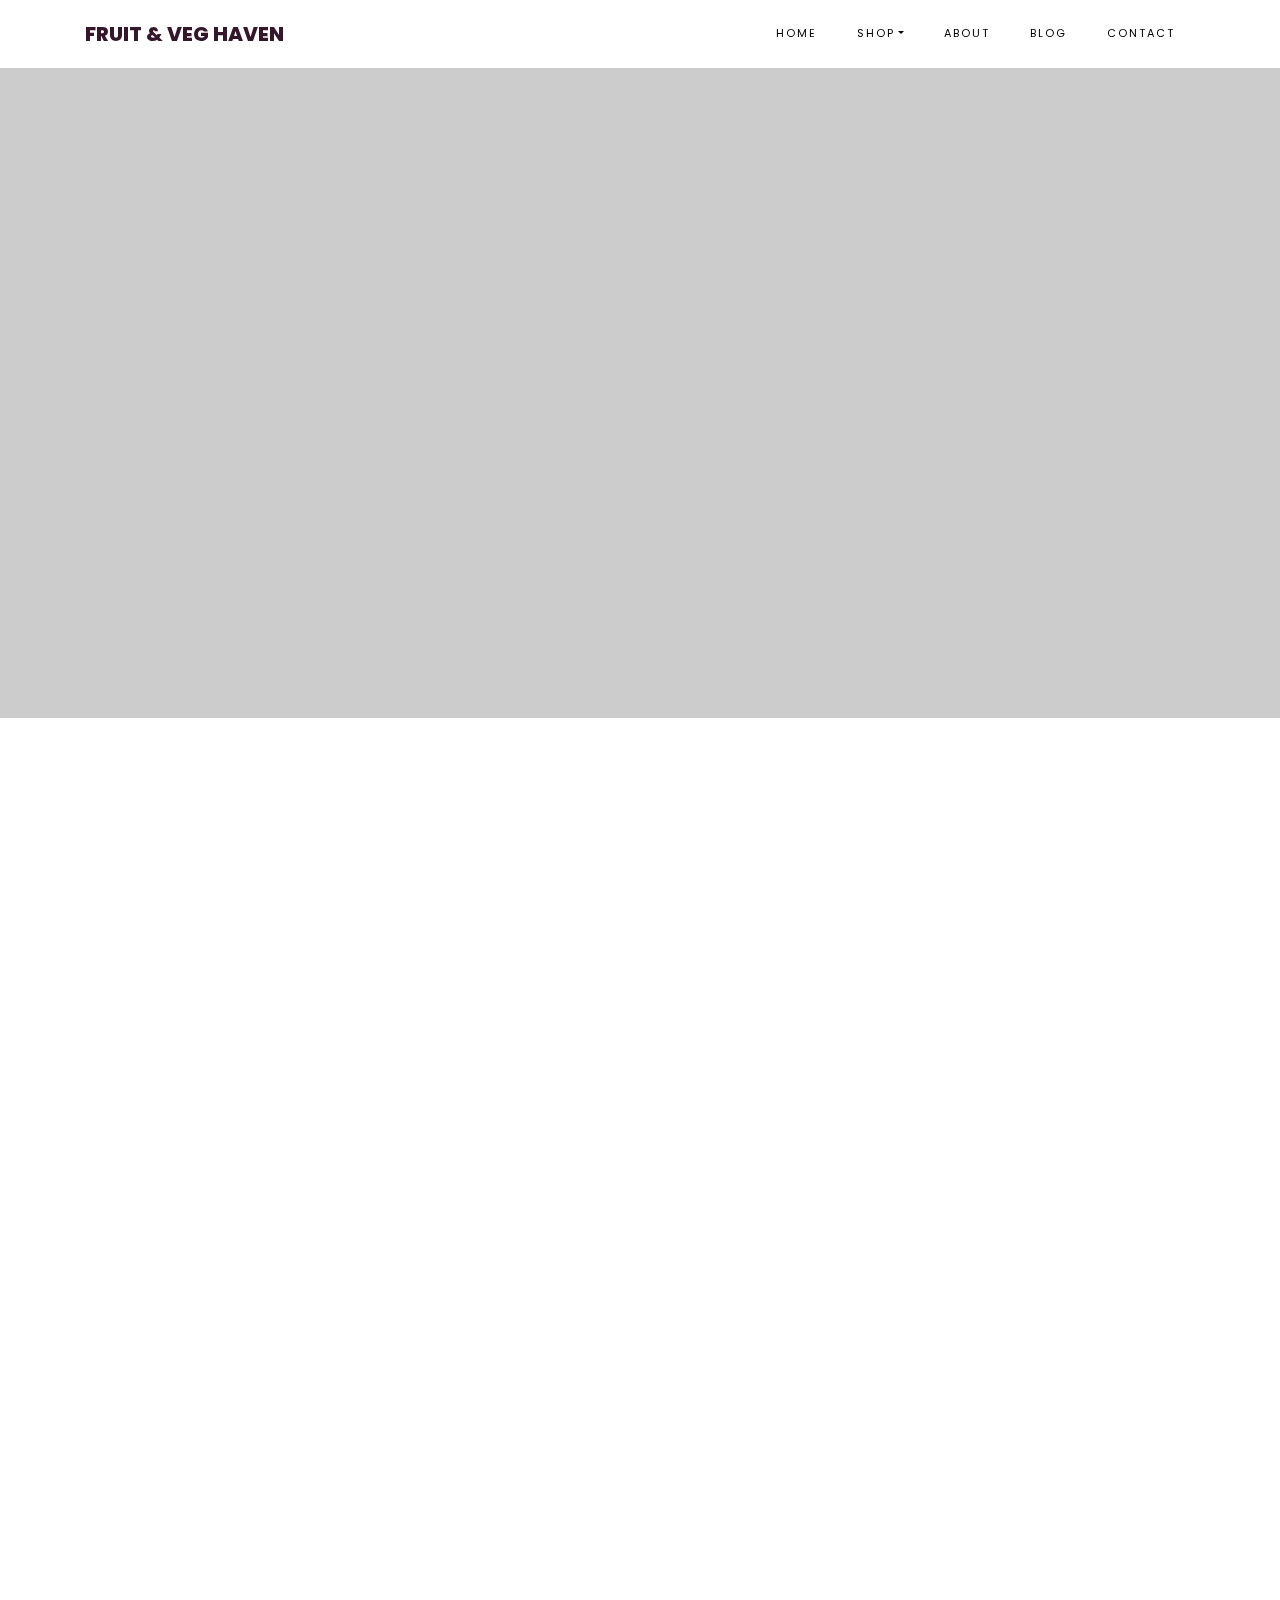
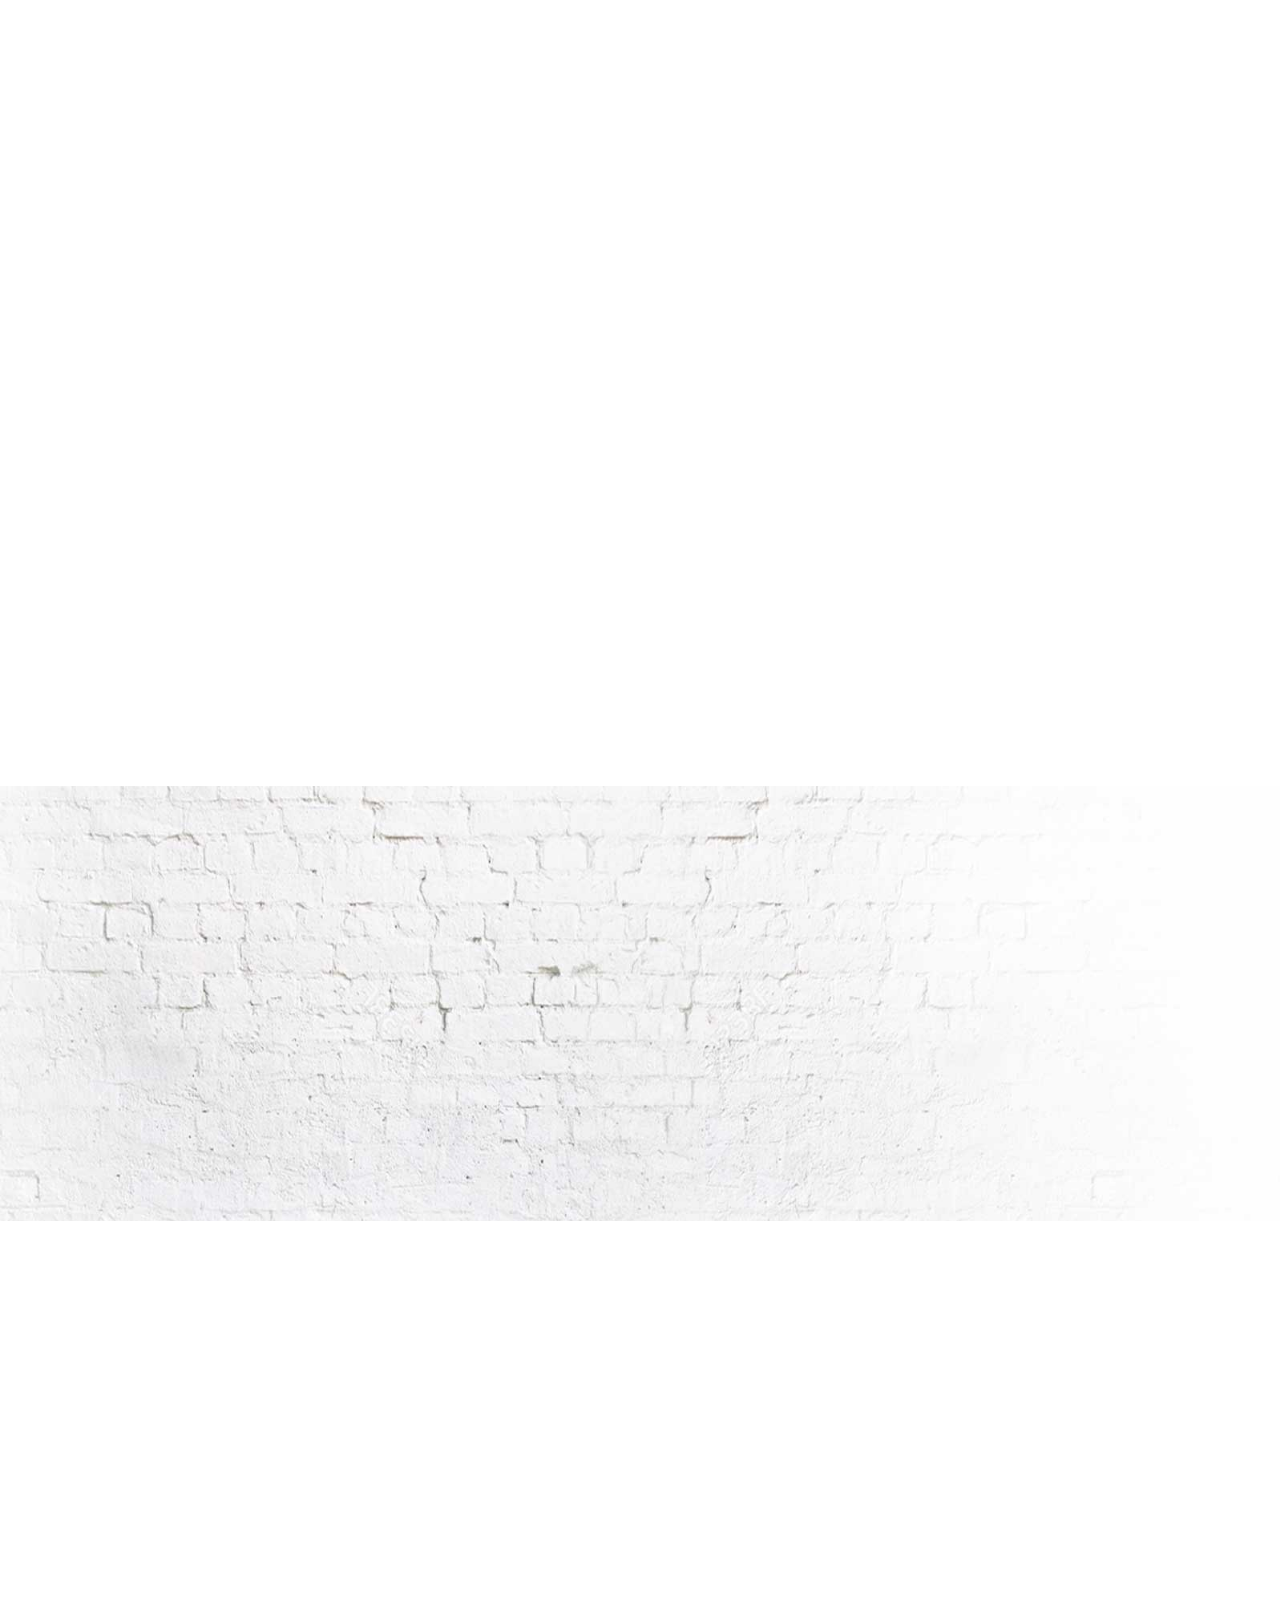
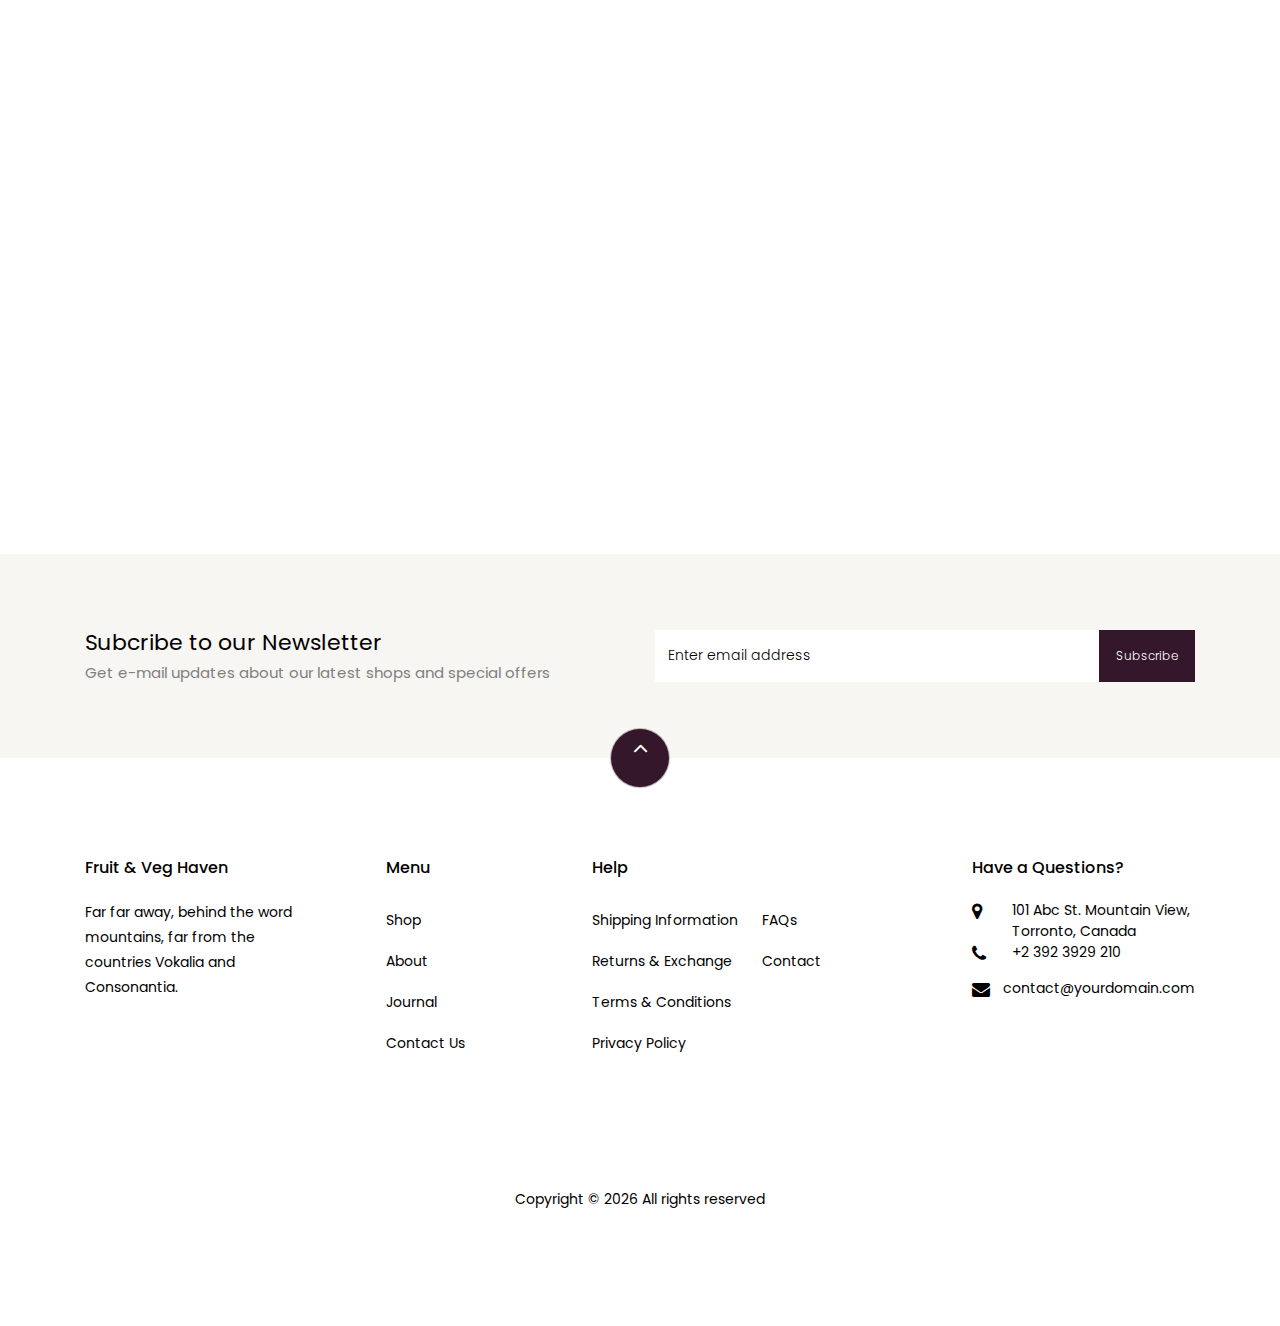
==== commit b106b51d: "code update" ====
--- a/index.html
+++ b/index.html
@@ -84,8 +84,8 @@
             <div class="dropdown-menu" aria-labelledby="dropdown04">
               <a class="dropdown-item" href="shop.html">Shop</a>
               <a class="dropdown-item" href="product-single.html">Product</a>
-              <a class="dropdown-item" href="cart.html">Cart</a>
-              <a class="dropdown-item" href="checkout.html">Checkout</a>
+
+
             </div>
           </li>
           <li class="nav-item">
@@ -97,9 +97,7 @@
           <li class="nav-item">
             <a href="contact.html" class="nav-link">Contact</a>
           </li>
-          <li class="nav-item cta cta-colored">
-            <a href="cart.html" class="nav-link">Cart[0]</a>
-          </li>
+
         </ul>
       </div>
     </div>
